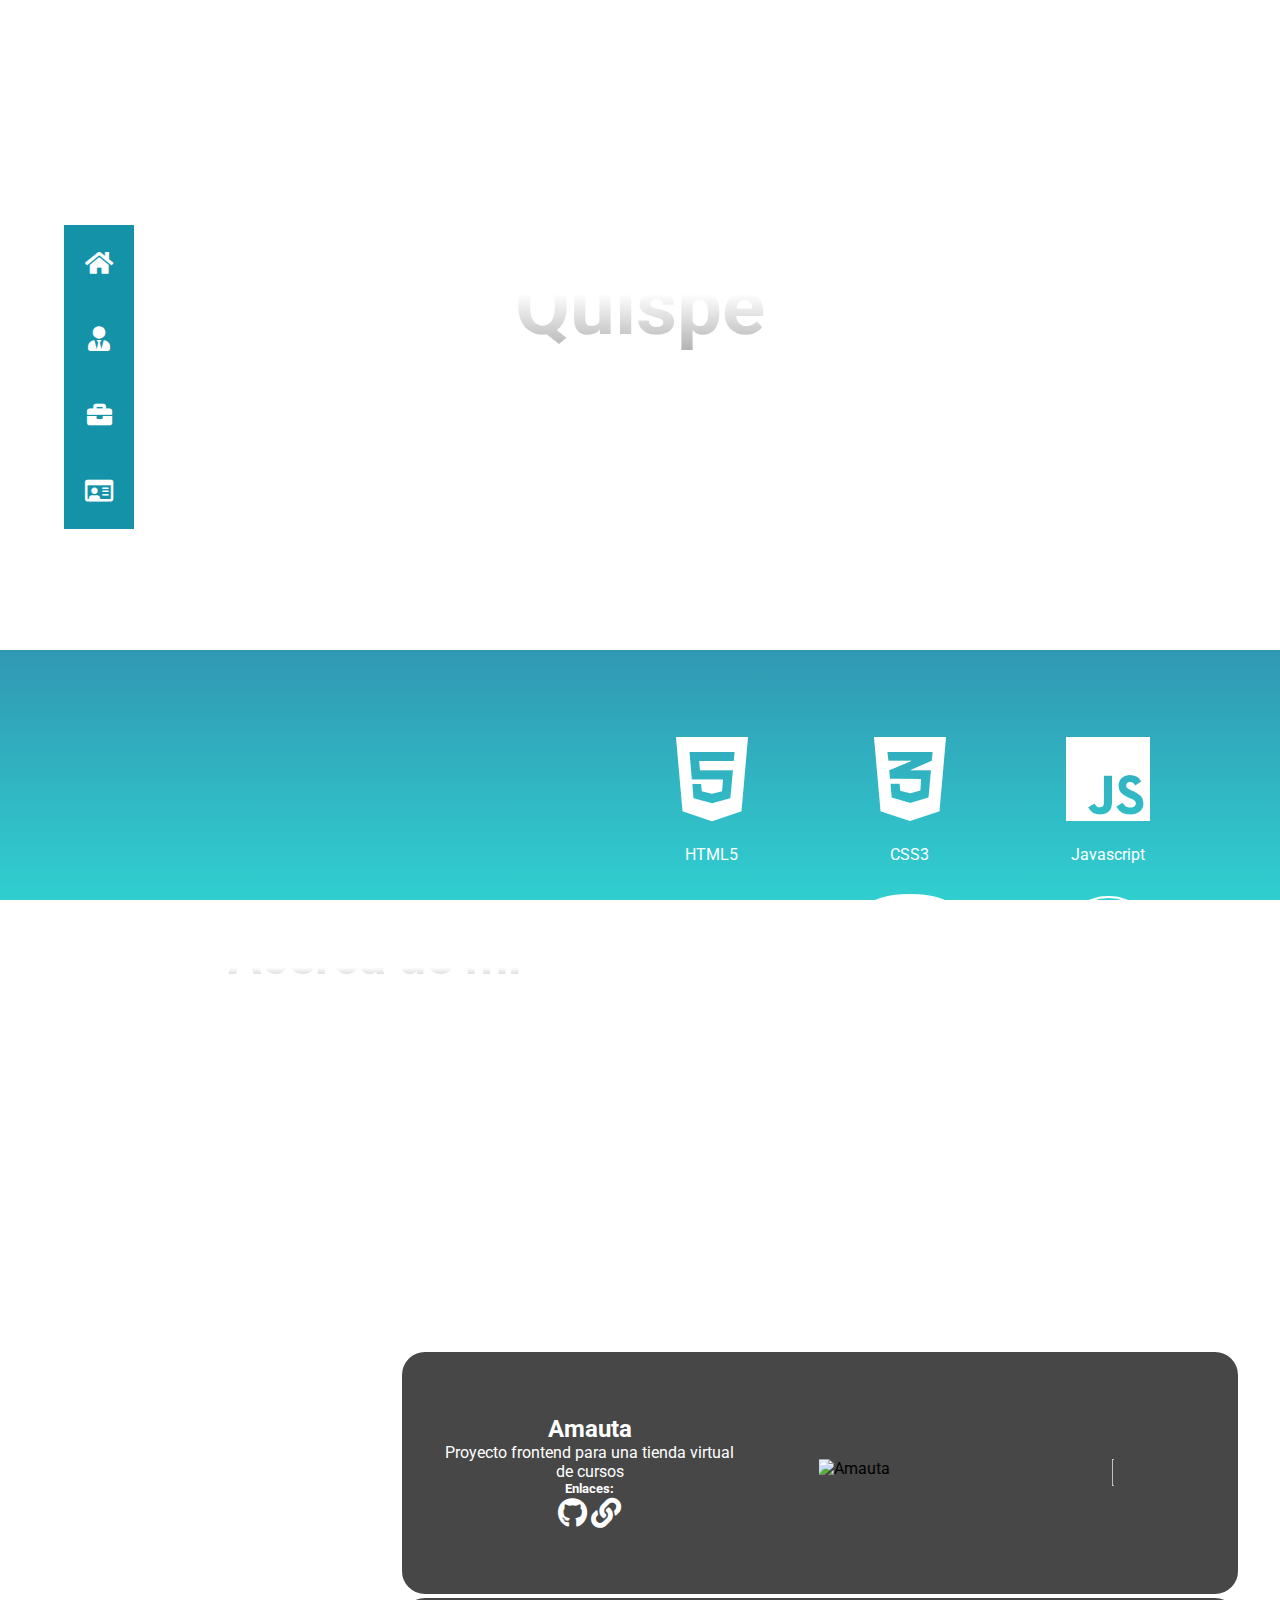
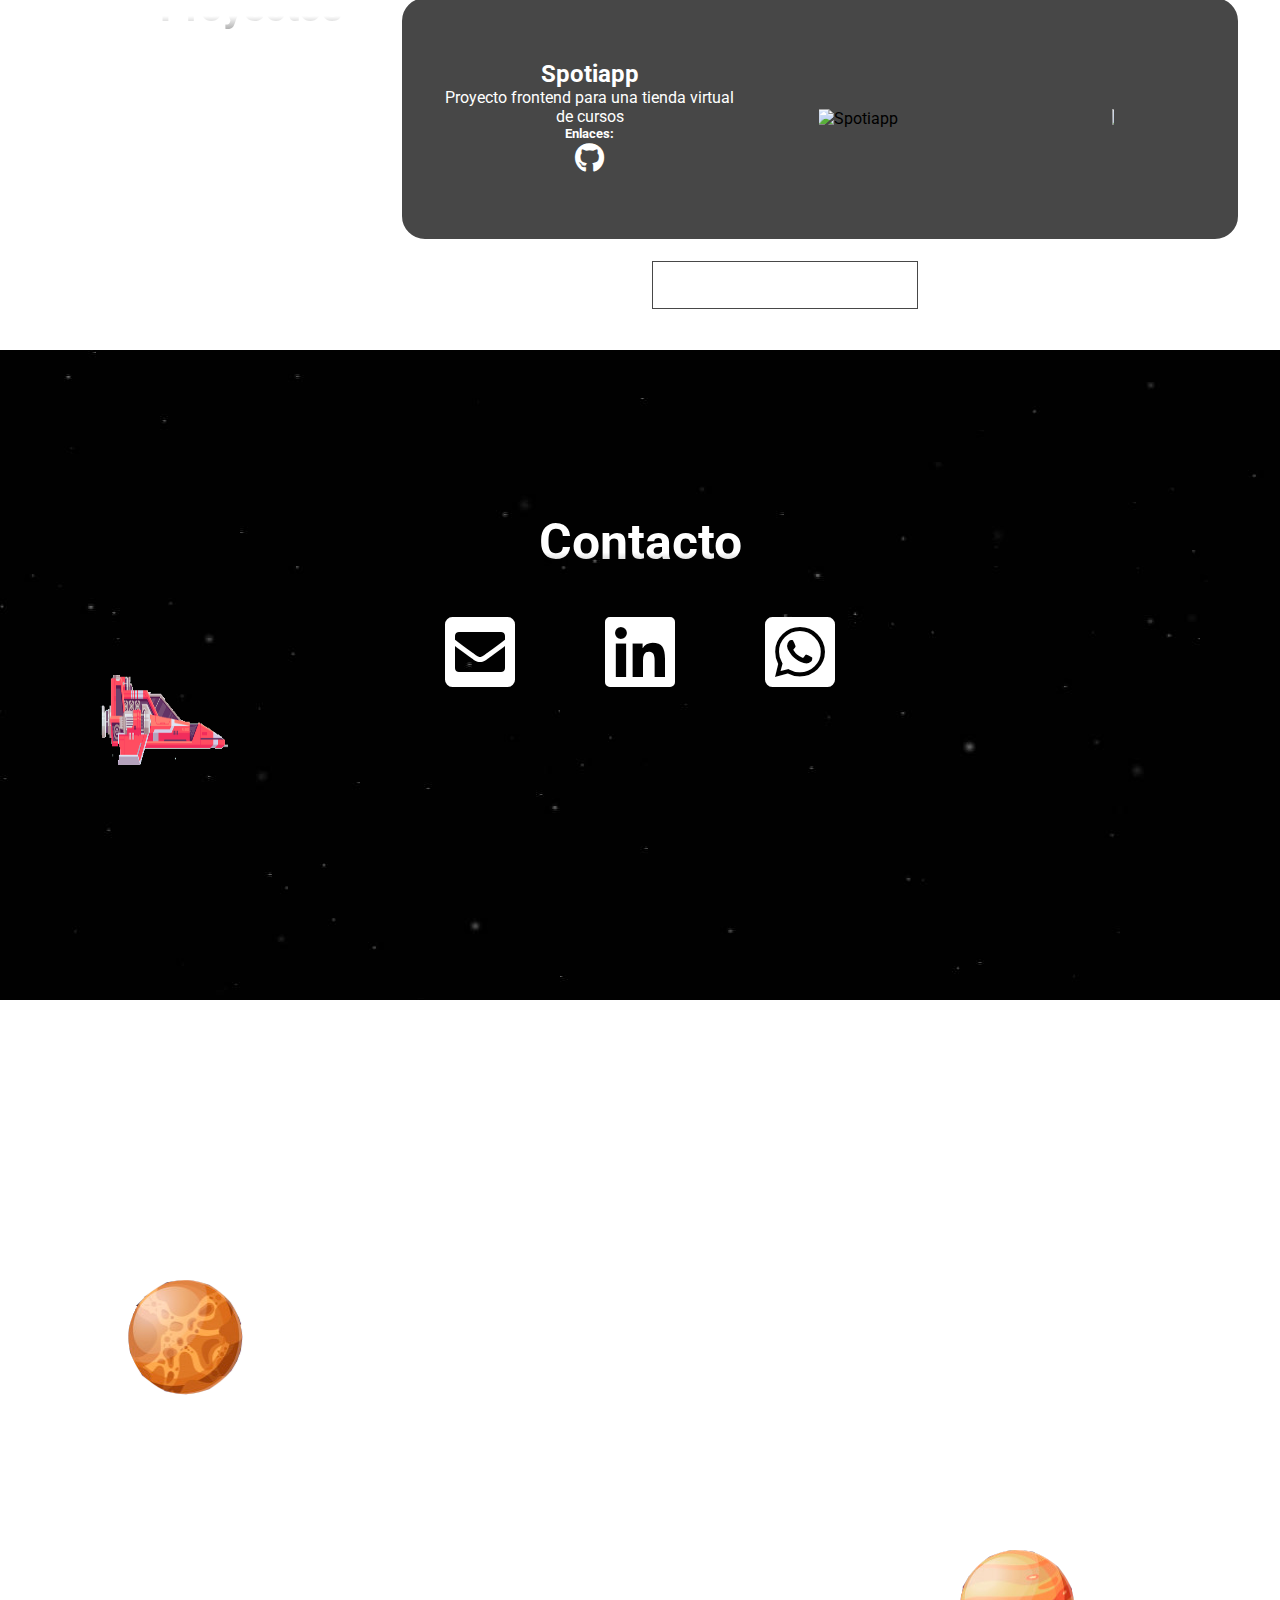
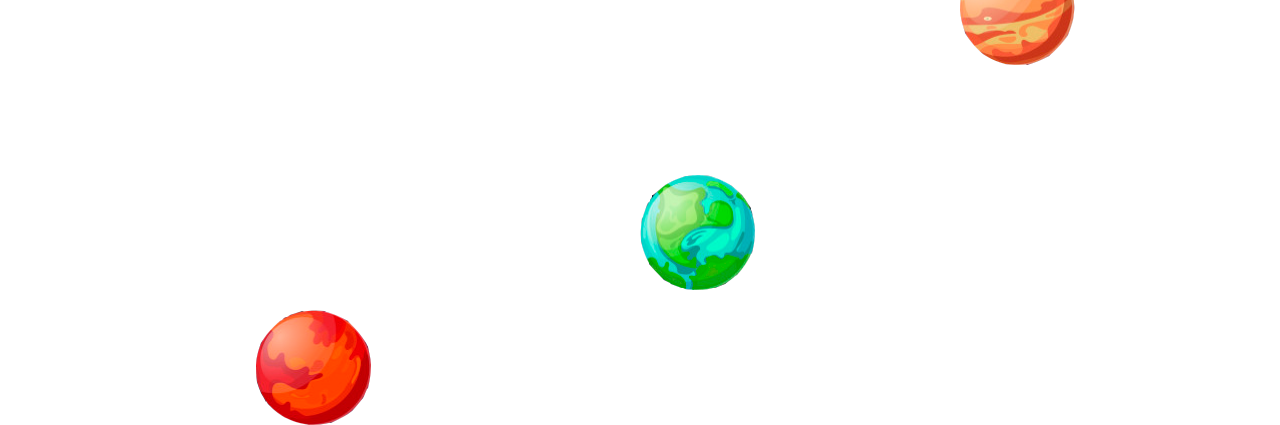
==== index.html @ 7b17a7c6 "version 2" ====
<!DOCTYPE html>
<html lang="en">

<head>
    <meta charset="UTF-8" />
    <meta http-equiv="X-UA-Compatible" content="IE=edge" />
    <meta name="viewport" content="width=device-width, initial-scale=1.0" />
    <link rel="stylesheet" href="./css/styles.css" />
    <link rel="stylesheet" href="https://cdnjs.cloudflare.com/ajax/libs/font-awesome/5.15.3/css/all.min.css" />
    <title>Jairo Espinoza</title>
    <link rel="preconnect" href="https://fonts.gstatic.com" />
    <link href="https://fonts.googleapis.com/css2?family=Roboto:wght@300&display=swap" rel="stylesheet" />
    <script src="https://cdnjs.cloudflare.com/ajax/libs/rellax/1.12.1/rellax.min.js"></script>
    <script src="https://cdnjs.cloudflare.com/ajax/libs/rellax/1.12.1/rellax.js"></script>
</head>

<body>
    <nav>
        <ul>
            <a href="#home">
                <li id="child1">
                    <div class="home-icon">
                        <i class="fas fa-home"></i>
                    </div>
                </li>
            </a>
            <a href="#about">
                <li id="child2">
                    <div class="about-icon">
                        <i class="fas fa-user-tie"></i>
                    </div>
                </li>
            </a>
            <a href="#proyectos">
                <li id="child3">
                    <div class="work-icon">
                        <i class="fas fa-briefcase"></i>
                    </div>
                </li>
            </a>

            <a href="#contacto">
                <li id="child4">
                    <div class="mail-icon">
                        <i class="far fa-id-card"></i>
                    </div>
                </li>
            </a>
        </ul>
    </nav>
    <main>
        <section class="parallax" id="home">
            <div id="content-images-slider">
                <div class="image-slider rellax" data-rellax-speed="-10" style="background-image: url(./img/fondo-montañas.png)"></div>
                <div class="image-slider rellax" data-rellax-speed="-6" style="background-image: url(./img/fondo-montañas4.png)"></div>
                <div class="text-slider rellax" data-rellax-speed="-10">
                    <h1 id="slider-text">Jairo Espinoza Quispe</h1>
                </div>
                <div class="image-slider rellax" data-rellax-speed="-4" style="background-image: url(./img/fondo-montañas3.png)"></div>
                <div class="image-slider" style="background-image: url(./img/fondo-montaña2.png)"></div>
            </div>
        </section>

        <section class="parallax" id="about">
            <div class="contenedor-texto">
                <h2>Acerca de mi</h2>
                <p>
                    Soy un estudiante de ingenieria de Sistemas apasionado por el desarrollo de software y diseño de paginas web.
                </p>
            </div>
            <div class="contenedor-conocimientos">
                <article>
                    <i class="fab fa-html5"></i>
                    <span>HTML5</span>
                </article>
                <article>
                    <i class="fab fa-css3-alt"></i>
                    <span>CSS3</span>
                </article>
                <article>
                    <i class="fab fa-js"></i>
                    <span>Javascript</span>
                </article>
                <article>
                    <i class="fab fa-angular"></i>
                    <span>Angular</span>
                </article>
                <article>
                    <i class="fas fa-database"></i>
                    <span>Base de datos</span>
                </article>
                <article>
                    <i class="fab fa-wordpress"></i>
                    <span>Wordpress</span>
                </article>
                <article>
                    <i class="fas fa-mobile-alt"></i>
                    <span>Responsive Design</span>
                </article>
                <article>
                    <i class="fab fa-bootstrap"></i>
                    <span>Bootstrap</span>
                </article>
            </div>
        </section>
        <section class="parallax" id="proyectos">
            <div class="contenedor-texto">
                <h2>Proyectos</h2>
                <p>Trabajos desarrollados con los conocimientos aprendidos.</p>
            </div>
            <div class="contenedor-proyectos">
                <div>
                    <article class="titulo">
                        <h2>Amauta</h2>
                        <p>Proyecto frontend para una tienda virtual de cursos</p>
                        <!-- <h4>Herramientas:</h4>
                        <article class="herramientas">
                            <i class="fab fa-html5"></i>
                            <i class="fab fa-css3-alt"></i>
                            <i class="fab fa-angular"></i>
                            <i class="fab fa-bootstrap"></i>
                            <i class="fas fa-mobile-alt"></i>
                        </article> -->
                        <h5>Enlaces:</h5>
                        <article class="iconos">
                            <a href="" title="GitHub"><i class="fab fa-github"></i></a>
                            <a href="" title="Pagina Web"><i class="fas fa-link"></i></a>
                        </article>
                    </article>
                    <article class="imagenes">
                        <ul>
                            <li>
                                <img src="https://i.imgur.com/pQidco2.png" alt="Amauta" />
                            </li>
                            <li>
                                <img src="https://i.imgur.com/Edjko26.png" title="source: imgur.com" />
                            </li>
                            <li>
                                <img src="https://i.imgur.com/dWu70bD.png" alt="Amauta" />
                            </li>
                        </ul>
                    </article>
                </div>
                <div>
                    <article class="titulo">
                        <h2>Spotiapp</h2>
                        <p>Proyecto frontend para una tienda virtual de cursos</p>
                        <!-- <h4>Herramientas:</h4>
                        <article class="herramientas">
                            <i class="fab fa-html5"></i>
                            <i class="fab fa-css3-alt"></i>
                            <i class="fab fa-angular"></i>
                            <i class="fab fa-bootstrap"></i>
                            <i class="fas fa-mobile-alt"></i>
                        </article> -->
                        <h5>Enlaces:</h5>
                        <article class="iconos">
                            <a href="" title="GitHub"><i class="fab fa-github"></i></a>
                        </article>
                    </article>
                    <article class="imagenes">
                        <ul>
                            <li>
                                <img src="https://i.imgur.com/Oq5OWNP.png" alt="Spotiapp" />
                            </li>
                            <li>
                                <img src="https://imgur.com/WezNRoz" alt="Spotiapp" />
                            </li>
                            <li>
                                <img src="https://imgur.com/Oq5OWNP" alt="Spotiapp" />
                            </li>
                        </ul>
                    </article>
                </div>
                <article class="middle">
                    <a class="btn btn4" href="">Ver mas</a>
                </article>
            </div>
        </section>
        <section class="parallax" id="contacto">
            <div class="imagenes-juego">
                <img id="nave1" src="./img/nave.png" alt="" />
                <img id="planeta1" src="./img/Mercurio.png" alt="" />
                <img id="planeta2" src="./img/Venus.png" alt="" />
                <img id="planeta3" src="./img/Tierra.png" alt="" />
                <img id="planeta4" src="./img/Marte.png" alt="" />
            </div>

            <div class="contenedor-texto">
                <h2>Contacto</h2>
                <div class="datos">
                    <article>
                        <a href=""><i class="fas fa-envelope-square"></i></a>
                    </article>
                    <article>
                        <a href=""><i class="fab fa-linkedin"></i></a>
                    </article>
                    <article>
                        <a href=""><i class="fab fa-whatsapp-square"></i></a>
                    </article>
                </div>
                <!-- <div class="accion-dedos">
                    <img id="mando" src="./img/mando-sin-dedos.png" alt="" />
                    <img id="dedo-derecho" src="./img/dedo-derecho.png" alt="" />
                    <img id="dedo-izquierdo" src="./img/dedo-izquierdo.png" alt="" />
                </div> -->
            </div>
        </section>
    </main>
    <script src="./js/index.js"></script>
    <script src="./js/rellax.min.js"></script>
</body>

</html>
---- css/styles.css ----
* {
        margin: 0;
        padding: 0;
        box-sizing: border-box;
    }
    
     ::-webkit-scrollbar {
        display: none;
    }
    
    html {
        font-family: 'Roboto', sans-serif;
        scroll-behavior: smooth;
        height: 100%;
    }
    
    section {
        height: 650px;
        display: flex;
        justify-content: space-evenly;
        padding: 0 40px;
        align-items: center;
        flex-direction: row;
    }
    
    .contenedor-texto {
        display: flex;
        flex-direction: column;
        align-items: center;
    }
    
    section:nth-child(2) {
        background-image: linear-gradient(to top, #30cfd0 0%, #330867 100%);
        z-index: -5;
    }
    
    section:nth-child(3) {
        background-image: linear-gradient(to top, #30cfd0 0%, #000e0e 100%);
        z-index: -5;
    }
    
    section:nth-child(4) {
        background: url(/img/fondo-estrellas.jpg);
        z-index: -5;
    }
    /* -----------------------------
 ------------navbar------------
 ----------------------------- */
    
    *,
    *:before,
    *:after {
        box-sizing: border-box;
    }
    
     :after {
        content: "";
    }
    
    nav {
        float: left;
        position: fixed;
        top: 25%;
        left: 5%;
        background: transparent;
        z-index: 100;
    }
    
    nav ul {
        list-style: none;
        text-align: center;
    }
    
    nav ul li {
        position: relative;
        width: 70px;
        cursor: pointer;
        background: rgb(20, 146, 168);
        text-transform: uppercase;
        transition: all .4s ease-out;
    }
    
    nav ul li:after {
        position: absolute;
        background: transparent;
        color: rgb(255, 255, 255);
        top: 0;
        left: 70px;
        width: 70px;
        height: 100%;
        opacity: .5;
        transform: perspective(400px) rotateY(90deg);
        transform-origin: 0 100%;
        transition: all .4s ease-out;
    }
    
    nav ul #child1:after {
        content: "Home";
        line-height: 88px;
    }
    
    nav ul #child2:after {
        content: "About";
        line-height: 88px;
    }
    
    nav ul #child3:after {
        content: "Work";
        line-height: 85px;
    }
    
    nav ul #child4:after {
        content: "Say hi";
        line-height: 70px;
    }
    
    nav ul li:hover {
        transform: translateX(-70px);
    }
    
    nav ul li:hover:after {
        opacity: 1;
        transform: perspective(400px) rotateX(0deg) scale(1);
    }
    
    nav ul li>div {
        display: inline-block;
        padding: 25px 0;
        background: transparent;
    }
    
    nav ul li div {
        position: relative;
    }
    
    nav ul li div i {
        font-size: 25px;
        color: white;
    }
    
    @media screen and (max-width: 900px) {
        nav {
            width: 100%;
            position: fixed;
            top: 0;
            left: 0%;
        }
        nav ul {
            width: 100%;
            display: flex;
            flex-direction: row;
            justify-content: center;
        }
        nav ul li:after {
            top: -70px;
            left: 0;
            transform: perspective(400px) rotateX(90deg);
        }
        nav ul li:hover:after {
            transform: perspective(400px) rotateY(0deg) scale(1);
        }
        nav ul li:hover {
            transform: translateY(70px);
        }
    }
    
    @media screen and (max-width: 420px) {
        nav {
            width: 100%;
            position: absolute;
        }
        nav ul {
            width: 50%;
        }
    }
    /* -----------------------------
 --------Seccion inicio--------
 ----------------------------- */
    
    section#home {
        position: relative;
        overflow: hidden;
    }
    
    div#content-images-slider {
        position: absolute;
        top: 0;
        left: 0;
        width: 100%;
        height: 100%;
    }
    
    div.image-slider {
        position: absolute;
        top: 0;
        left: 0;
        width: 100%;
        height: 100%;
        background-repeat: no-repeat;
        background-position: bottom center;
        background-size: cover;
    }
    
    h1#slider-text {
        position: absolute;
        top: 40%;
        left: 50%;
        transform: translate(-50%, -50%);
        font-size: 5em;
        background: linear-gradient(0deg, rgba(166, 166, 166, 1) 0%, rgba(255, 255, 255, 1) 32%);
        text-align: center;
        -webkit-background-clip: text;
        -webkit-text-fill-color: transparent;
    }
    
    div.text-slider {
        position: absolute;
        top: 0;
        left: 0;
        width: 100%;
        height: 100%;
        opacity: .9;
    }
    
    .parallax {
        background: #fff fixed no-repeat 50% 50%;
        background-size: cover;
    }
    /* -----------------------------
 --------Seccion about--------
 ----------------------------- */
    
    #about div.contenedor-texto {
        padding-left: 130px;
    }
    
    #about .contenedor-texto h2 {
        display: flex;
        align-items: center;
        font-size: 50px;
        background: linear-gradient(0deg, rgba(166, 166, 166, 1) 0%, rgba(255, 255, 255, 1) 32%);
        text-align: center;
        -webkit-background-clip: text;
        -webkit-text-fill-color: transparent;
    }
    
    #about .contenedor-texto p {
        color: white;
        font-size: 15px;
    }
    
    .contenedor-conocimientos {
        color: white;
        width: 100%;
        height: 100%;
        display: flex;
        flex-wrap: wrap;
        justify-content: center;
        align-content: center;
    }
    
    .contenedor-conocimientos i {
        /* border: white solid 1px; */
        transition: all .4s;
        height: 70%;
        font-size: 6em;
    }
    
    .contenedor-conocimientos i:hover {
        color: coral;
        transform: scale(1.25);
    }
    
    .contenedor-conocimientos article {
        width: 30%;
        height: 25%;
        text-align: center;
        display: flex;
        flex-direction: column;
    }
    
    .contenedor-conocimientos i span {
        padding-top: 20px;
        font-size: 2em;
    }
    
    @media screen and (max-width: 900px) {
        section {
            flex-direction: column;
        }
        .contenedor-conocimientos article {
            text-align: center;
            width: 25%;
            height: 40%;
        }
        .contenedor-conocimientos i {
            height: 50%;
        }
        #about div.contenedor-texto {
            padding-left: 0;
            padding-top: 30px;
        }
    }
    
    @media screen and (max-width: 500px) {
        .contenedor-conocimientos i {
            /* border: white solid 1px; */
            transition: all .4s;
            height: 70%;
            font-size: 5em;
        }
        .contenedor-conocimientos article {
            width: 40%;
            height: 25%;
        }
    }
    /*-----------------------------
 --------Seccion proyectos--------
 -----------------------------*/
    
    section#proyectos {
        flex-direction: row;
        justify-content: flex-end;
    }
    
    section#proyectos .contenedor-texto {
        /* border: white 1px solid; */
        width: 20%;
        height: 100%;
        justify-content: center;
        align-items: flex-start;
    }
    
    #proyectos .contenedor-texto h2 {
        display: flex;
        font-size: 40px;
        background: linear-gradient(0deg, rgba(166, 166, 166, 1) 0%, rgba(255, 255, 255, 1) 32%);
        -webkit-background-clip: text;
        -webkit-text-fill-color: transparent;
    }
    
    #proyectos .contenedor-texto p {
        font-size: 15px;
        color: white;
    }
    
    .contenedor-proyectos {
        /* border: white 1px solid; */
        padding-top: 50px;
        display: flex;
        width: 70%;
        height: 100%;
        flex-direction: column;
        align-items: center;
    }
    
    .contenedor-proyectos div {
        border: white 2px solid;
        border-radius: 25px;
        background-color: rgb(71, 71, 71);
        width: 100%;
        height: 45%;
        display: flex;
        flex-direction: row;
        justify-content: space-around;
        overflow: hidden;
    }
    /* boton */
    
    .middle {
        width: 100%;
        height: 20%;
        /* border: white 1px solid; */
        transform: translate(0%, 0%);
    }
    
    .btn {
        border: rgb(71, 71, 71) 1px solid;
        position: absolute;
        color: white;
        font-size: 15px;
        font-family: "roboto";
        text-decoration: none;
        margin: 20px 30%;
        padding: 14px 100px;
        text-transform: uppercase;
        overflow: hidden;
        transition: 1s all ease;
    }
    
    .btn::before {
        background: rgb(71, 71, 71);
        content: "";
        position: absolute;
        top: 50%;
        left: 50%;
        transform: translate(-50%, -50%);
        z-index: -1;
        transition: all 0.6s ease;
    }
    
    .btn4::before {
        width: 100%;
        height: 0%;
        transform: translate(-50%, -50%) rotate(-45deg);
    }
    
    .btn4:hover::before {
        height: 500%;
    }
    /* titulo proyectos */
    
    .titulo {
        text-align: center;
        color: white;
        width: 35%;
        height: 100%;
        /* border: white 1px solid; */
        display: flex;
        flex-direction: column;
        justify-content: center;
        align-items: center;
        overflow: hidden;
    }
    
    .herramientas {
        font-size: 25px;
        padding-bottom: 10px;
    }
    
    .iconos a {
        color: white;
        font-size: 30px;
    }
    
    .iconos a:hover {
        color: coral;
    }
    /* imagenes */
    
    .imagenes {
        width: 295px;
        /* border: white 1px solid; */
        display: flex;
        flex-direction: column;
        justify-content: center;
        align-items: center;
        overflow: hidden;
        transition: all .7s;
    }
    
    .contenedor-proyectos div article ul {
        /* border: white 1px solid; */
        width: 297px;
        display: flex;
        transition: all .4s;
        overflow: hidden;
    }
    
    .contenedor-proyectos div li {
        list-style: none;
    }
    
    .contenedor-proyectos div img {
        display: flex;
        width: 294px;
        height: 100%;
    }
    
    .contenedor-proyectos div article ul:hover {
        animation: cambio 10s infinite linear;
        transform: scale(1.5);
        overflow: initial;
    }
    
    .imagenes:hover {
        width: 440px;
    }
    
    .contenedor-proyectos h2 {
        /* border: white 1px solid; */
        color: white;
    }
    
    @media screen and (max-width: 1100px) {
        section#proyectos {
            flex-direction: column;
            width: 100%;
            padding: 0 0;
        }
        .contenedor-proyectos {
            padding-top: 10px;
            display: flex;
            width: 100%;
            height: 100%;
            flex-direction: column;
            align-items: center;
        }
        section#proyectos .contenedor-texto {
            /* border: white 1px solid; */
            width: 80%;
            height: 70px;
            justify-content: center;
            align-items: center;
        }
        #proyectos .contenedor-texto h2 {
            display: flex;
            background: linear-gradient(0deg, rgba(166, 166, 166, 1) 0%, rgba(255, 255, 255, 1) 32%);
            -webkit-background-clip: text;
            -webkit-text-fill-color: transparent;
        }
        #proyectos .contenedor-texto p {
            font-size: 20px;
        }
    }
    
    @media screen and (max-width: 650px) {
        #proyectos {
            width: 100%;
            padding: 0 0;
        }
        .contenedor-proyectos {
            padding-top: 20px;
            display: flex;
            width: 100%;
            height: 100%;
            flex-direction: column;
            align-items: center;
        }
        .titulo {
            font-size: 15px;
        }
        .herramientas {
            font-size: 15px;
            padding-bottom: 10px;
        }
        .iconos a {
            color: white;
            font-size: 15px;
        }
    }
    
    @keyframes cambio {
        0% {
            margin-left: 0;
        }
        20% {
            margin-left: 0;
        }
        25% {
            margin-left: -200%;
        }
        45% {
            margin-left: -200%;
        }
        50% {
            margin-left: -400%;
        }
        70% {
            margin-left: -400%;
        }
        75% {
            margin-left: 0;
        }
        100% {
            margin-left: 0;
        }
    }
    /* -----------------------------
 --------Seccion contacto--------
 ----------------------------- */
    
    #contacto .contenedor-texto {
        /* border: white 1px solid; */
        width: 80%;
        height: 50%;
    }
    
    #contacto .contenedor-texto h2 {
        display: flex;
        align-items: center;
        font-size: 50px;
        background: linear-gradient(0deg, rgba(166, 166, 166, 1) 0%, rgba(255, 255, 255, 1) 32%);
        text-align: center;
        -webkit-background-clip: text;
        -webkit-text-fill-color: transparent;
    }
    
    .datos {
        z-index: 200;
        width: 50%;
        height: 50%;
        /* border: white 1px solid; */
        display: flex;
        flex-direction: row;
        justify-content: space-around;
        align-items: center;
    }
    
    .datos article {
        display: flex;
        justify-content: center;
        width: 100%;
        /* border: white 1px solid; */
    }
    
    .datos article a i {
        display: flex;
        color: white;
        font-size: 80px;
        transition: all .4s;
    }
    
    .datos article a i:hover {
        color: rgb(49, 150, 233);
        transform: scale(1.25);
    }
    
    #nave1 {
        position: absolute;
        width: 10%;
        height: 10%;
        z-index: 1;
        animation: mover-n 18s;
        animation-iteration-count: infinite;
        animation-timing-function: linear;
    }
    
    .imagenes-juego img {
        width: 10%;
        height: 10%;
    }
    
    #planeta1,
    #planeta2,
    #planeta3,
    #planeta4 {
        position: absolute;
        width: 115px;
        height: 115px;
    }
    
    #planeta1 {
        top: 320%;
        left: 10%;
        animation: rotar 15s;
        animation-iteration-count: infinite;
        animation-timing-function: linear;
    }
    
    #planeta2 {
        top: 350%;
        left: 75%;
        animation: rotar 12s;
        animation-iteration-count: infinite;
        animation-timing-function: linear;
    }
    
    #planeta3 {
        top: 375%;
        left: 50%;
        animation: rotar 10s;
        animation-iteration-count: infinite;
        animation-timing-function: linear;
    }
    
    #planeta4 {
        top: 390%;
        left: 20%;
        animation: rotar 8s;
        animation-iteration-count: infinite;
        animation-timing-function: linear;
        animation-delay: 5s;
    }
    /* keyframe de nave */
    
    @keyframes mover-n {
        0% {
            left: -50%;
            top: 330%;
        }
        50% {
            top: 370%;
            left: 300%;
        }
        100% {
            transform: rotateY(180deg);
            top: 390%;
            left: -50%;
        }
    }
    /* keyframe de planetas */
    
    @keyframes rotar {
        to {
            transform: rotate(360deg)
        }
    }
    
    @media screen and(max-width:1000px) {
        section {
            flex-direction: column-reverse;
            justify-content: center;
        }
        section>img {
            height: 40%;
        }
        .contenedo-texto {
            text-align: center;
        }
    }
    
    @media screen and (max-widht:600px) {
        section>img {
            height: 25%;
        }
    }
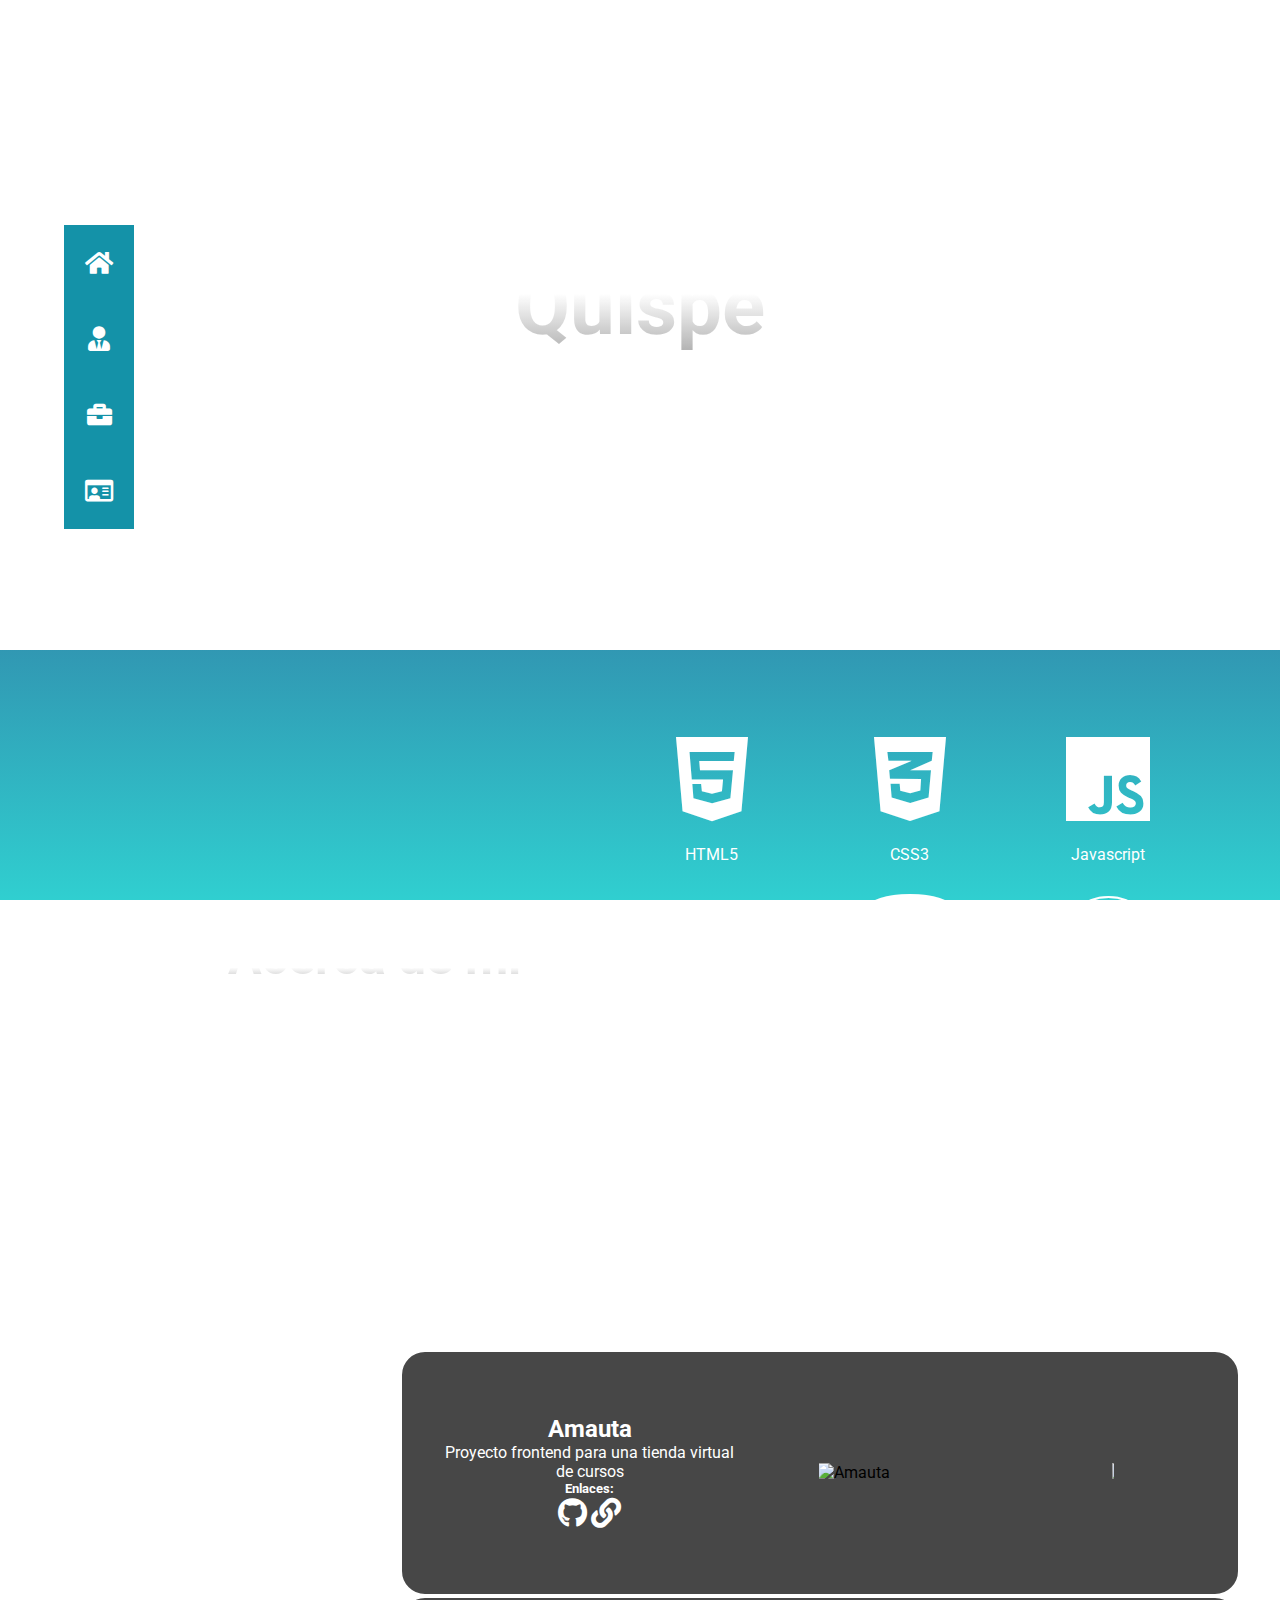
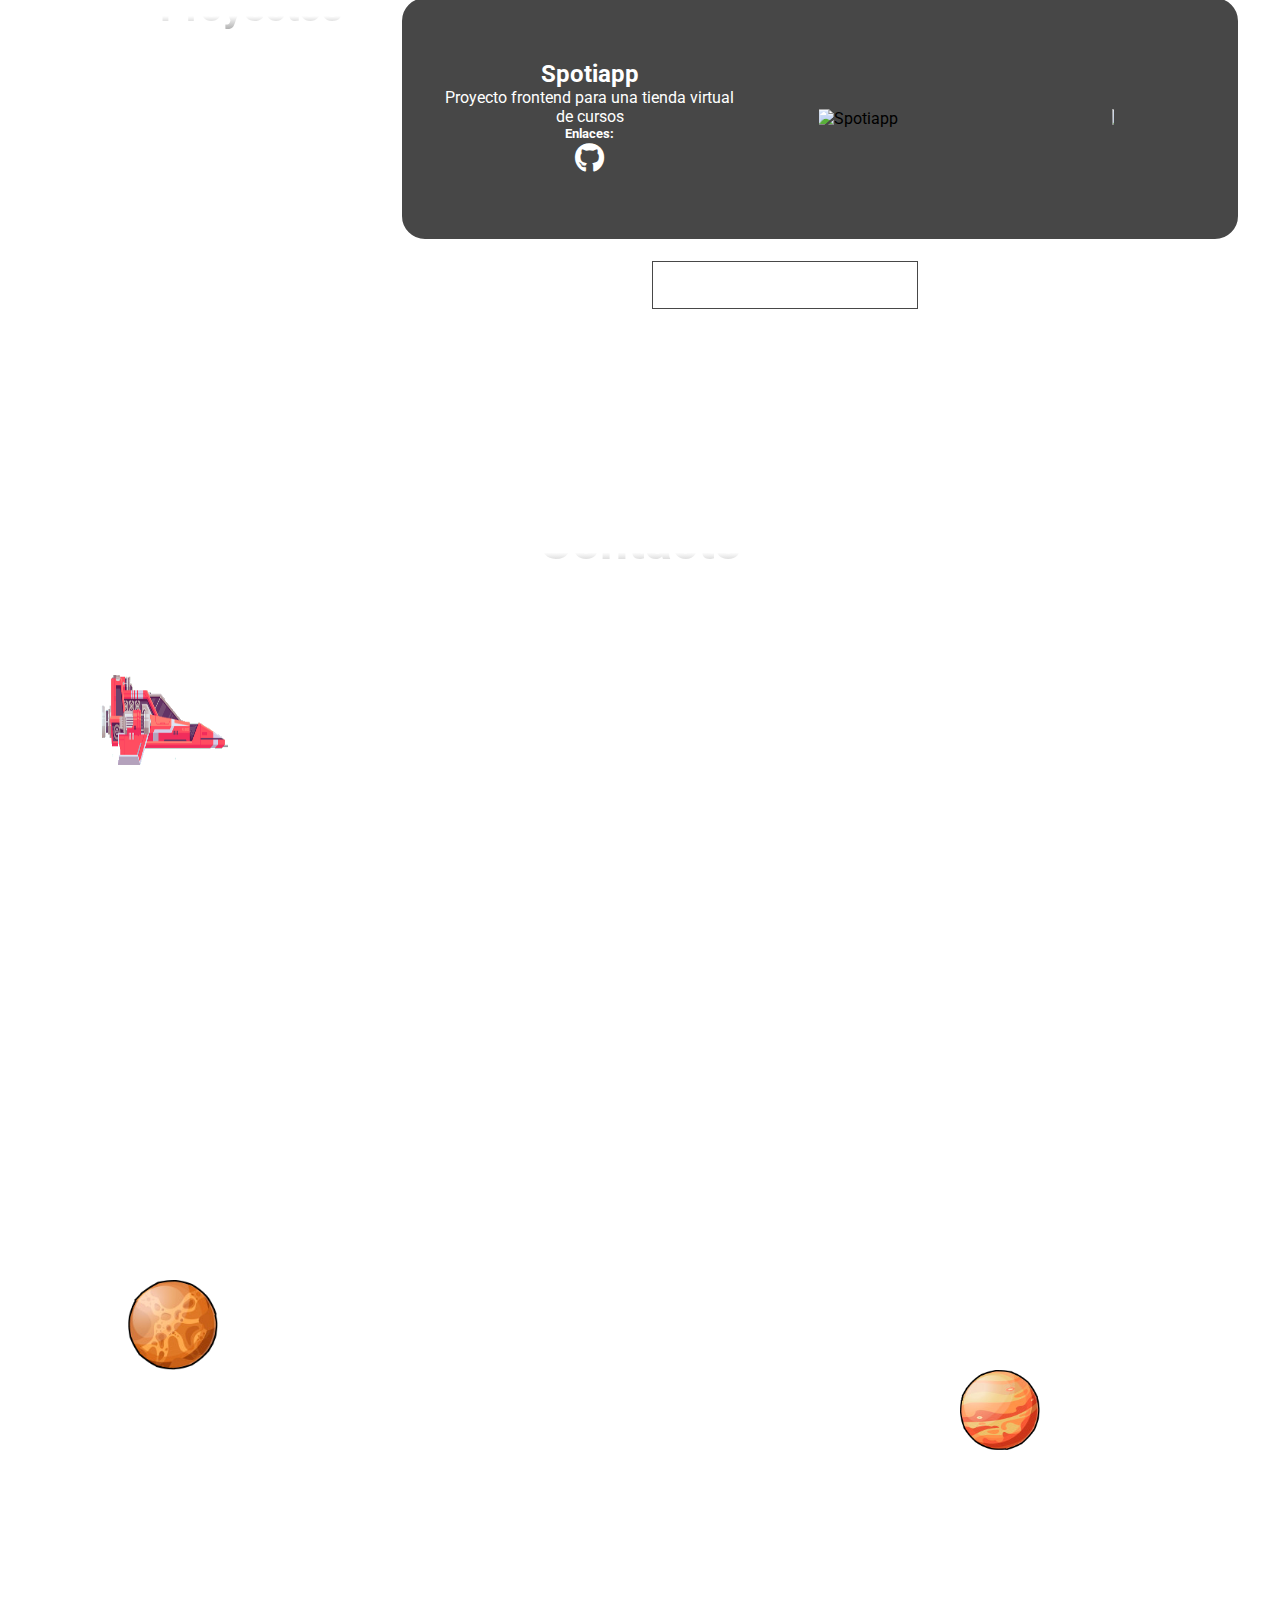
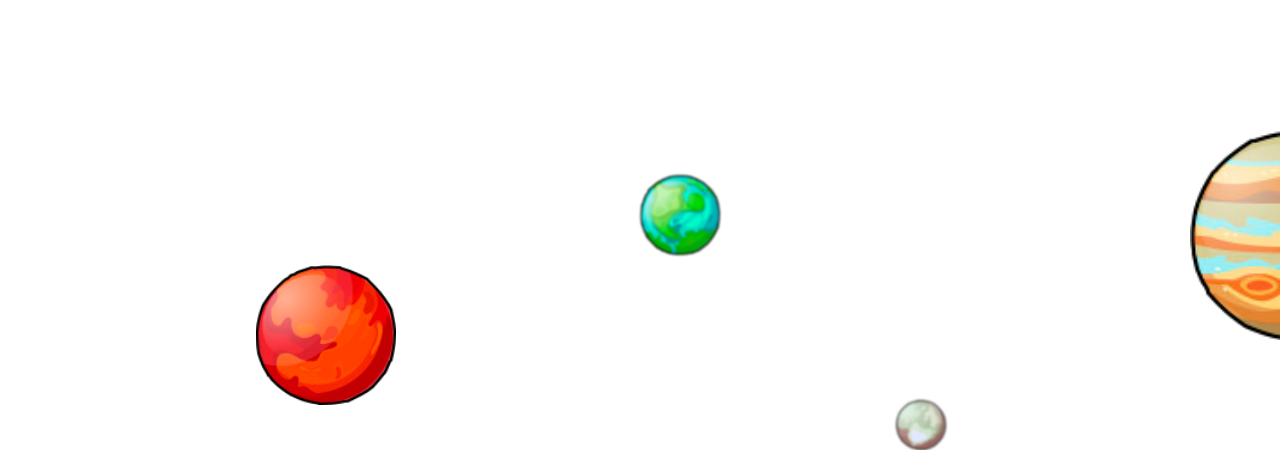
==== commit 8b5a3455: "version 3" ====
--- a/index.html
+++ b/index.html
@@ -133,7 +133,7 @@
                                 <img src="https://i.imgur.com/pQidco2.png" alt="Amauta" />
                             </li>
                             <li>
-                                <img src="https://i.imgur.com/Edjko26.png" title="source: imgur.com" />
+                                <img src="https://i.imgur.com/Edjko26.png" alt="Amauta" />
                             </li>
                             <li>
                                 <img src="https://i.imgur.com/dWu70bD.png" alt="Amauta" />
@@ -164,10 +164,10 @@
                                 <img src="https://i.imgur.com/Oq5OWNP.png" alt="Spotiapp" />
                             </li>
                             <li>
-                                <img src="https://imgur.com/WezNRoz" alt="Spotiapp" />
-                            </li>
-                            <li>
-                                <img src="https://imgur.com/Oq5OWNP" alt="Spotiapp" />
+                                <img src="https://i.imgur.com/WezNRoz.png" alt="Spotiapp" />
+                            </li>
+                            <li>
+                                <img src="https://i.imgur.com/Wkm6GIY.png" alt="Spotiapp" />
                             </li>
                         </ul>
                     </article>
@@ -180,10 +180,12 @@
         <section class="parallax" id="contacto">
             <div class="imagenes-juego">
                 <img id="nave1" src="./img/nave.png" alt="" />
-                <img id="planeta1" src="./img/Mercurio.png" alt="" />
-                <img id="planeta2" src="./img/Venus.png" alt="" />
-                <img id="planeta3" src="./img/Tierra.png" alt="" />
-                <img id="planeta4" src="./img/Marte.png" alt="" />
+                <img id="planeta1" src="./img/Mercurio2.png" title="mercurio" />
+                <img id="planeta2" src="./img/Venus2.png" title="venus" />
+                <img id="planeta3" src="./img/Tierra2.png" title="tierra" />
+                <img id="planeta4" src="./img/Marte2.png" title="marte" />
+                <img id="planeta5" src="./img/Pluton2.png" title="pluton" />
+                <img id="planeta6" src="./img/Jupiter2.png" title="jupiter" />
             </div>
 
             <div class="contenedor-texto">
@@ -199,11 +201,6 @@
                         <a href=""><i class="fab fa-whatsapp-square"></i></a>
                     </article>
                 </div>
-                <!-- <div class="accion-dedos">
-                    <img id="mando" src="./img/mando-sin-dedos.png" alt="" />
-                    <img id="dedo-derecho" src="./img/dedo-derecho.png" alt="" />
-                    <img id="dedo-izquierdo" src="./img/dedo-izquierdo.png" alt="" />
-                </div> -->
             </div>
         </section>
     </main>
--- a/css/styles.css
+++ b/css/styles.css
@@ -4,14 +4,11 @@
         box-sizing: border-box;
     }
     
-     ::-webkit-scrollbar {
-        display: none;
-    }
-    
     html {
         font-family: 'Roboto', sans-serif;
         scroll-behavior: smooth;
         height: 100%;
+        overflow-x: hidden;
     }
     
     section {
@@ -40,7 +37,7 @@
     }
     
     section:nth-child(4) {
-        background: url(/img/fondo-estrellas.jpg);
+        background-image: url(/img/fondo-estrellas.jpg);
         z-index: -5;
     }
     /* -----------------------------
@@ -95,7 +92,7 @@
     }
     
     nav ul #child1:after {
-        content: "Home";
+        content: "Inicio";
         line-height: 88px;
     }
     
@@ -105,12 +102,12 @@
     }
     
     nav ul #child3:after {
-        content: "Work";
+        content: "Proyectos";
         line-height: 85px;
     }
     
     nav ul #child4:after {
-        content: "Say hi";
+        content: "Contacto";
         line-height: 70px;
     }
     
@@ -631,16 +628,10 @@
         height: 10%;
     }
     
-    #planeta1,
-    #planeta2,
-    #planeta3,
-    #planeta4 {
-        position: absolute;
-        width: 115px;
-        height: 115px;
-    }
-    
     #planeta1 {
+        position: absolute;
+        width: 90px;
+        height: 90px;
         top: 320%;
         left: 10%;
         animation: rotar 15s;
@@ -649,7 +640,11 @@
     }
     
     #planeta2 {
-        top: 350%;
+        position: absolute;
+        z-index: 80;
+        width: 80px;
+        height: 80px;
+        top: 330%;
         left: 75%;
         animation: rotar 12s;
         animation-iteration-count: infinite;
@@ -657,6 +652,10 @@
     }
     
     #planeta3 {
+        filter: blur(0.8px);
+        position: absolute;
+        width: 80px;
+        height: 80px;
         top: 375%;
         left: 50%;
         animation: rotar 10s;
@@ -665,13 +664,42 @@
     }
     
     #planeta4 {
-        top: 390%;
+        position: absolute;
+        z-index: 80;
+        width: 140px;
+        height: 140px;
+        top: 385%;
         left: 20%;
         animation: rotar 8s;
         animation-iteration-count: infinite;
         animation-timing-function: linear;
         animation-delay: 5s;
     }
+    
+    #planeta5 {
+        filter: blur(0.8px);
+        position: absolute;
+        width: 50px;
+        height: 50px;
+        top: 400%;
+        left: 70%;
+        animation: rotar 8s;
+        animation-iteration-count: infinite;
+        animation-timing-function: linear;
+        animation-delay: 5s;
+    }
+    
+    #planeta6 {
+        position: absolute;
+        width: 210px;
+        height: 210px;
+        top: 370%;
+        left: 93%;
+        animation: rotar 8s;
+        animation-iteration-count: infinite;
+        animation-timing-function: linear;
+        animation-delay: 5s;
+    }
     /* keyframe de nave */
     
     @keyframes mover-n {
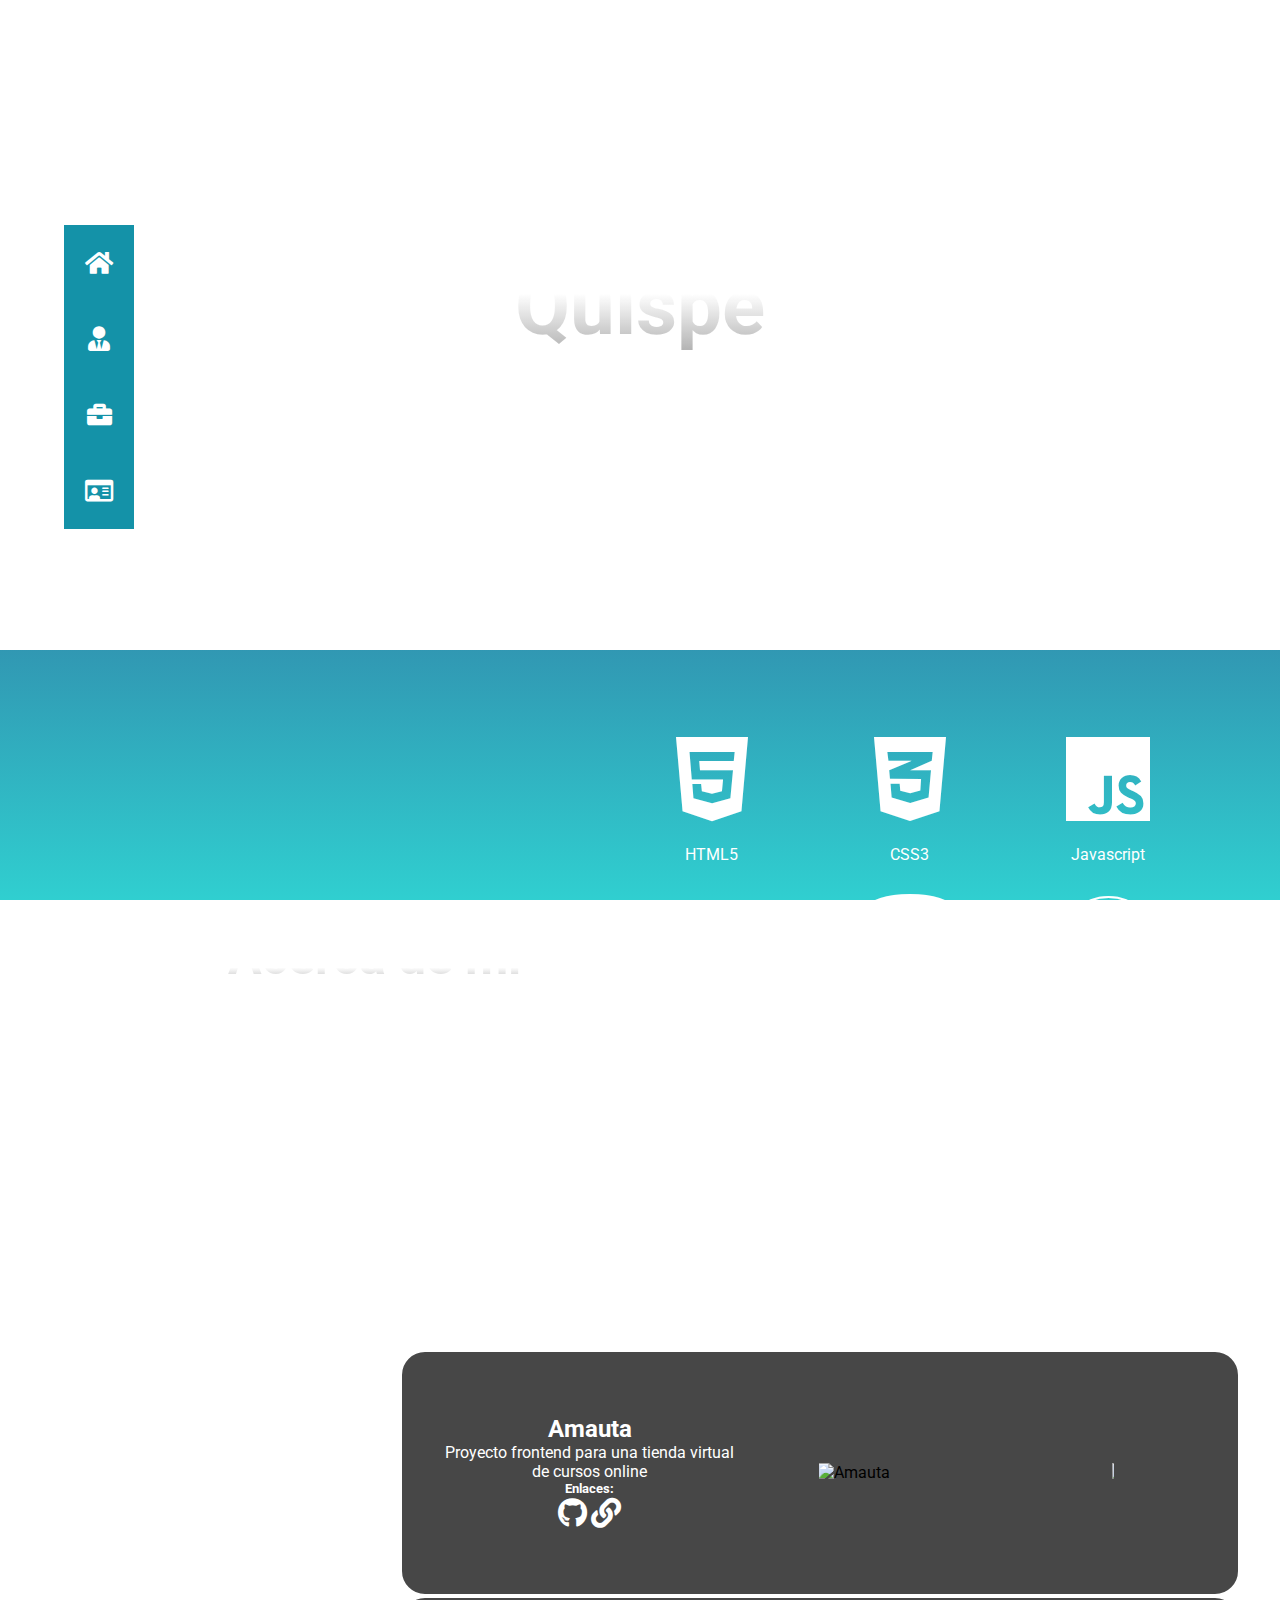
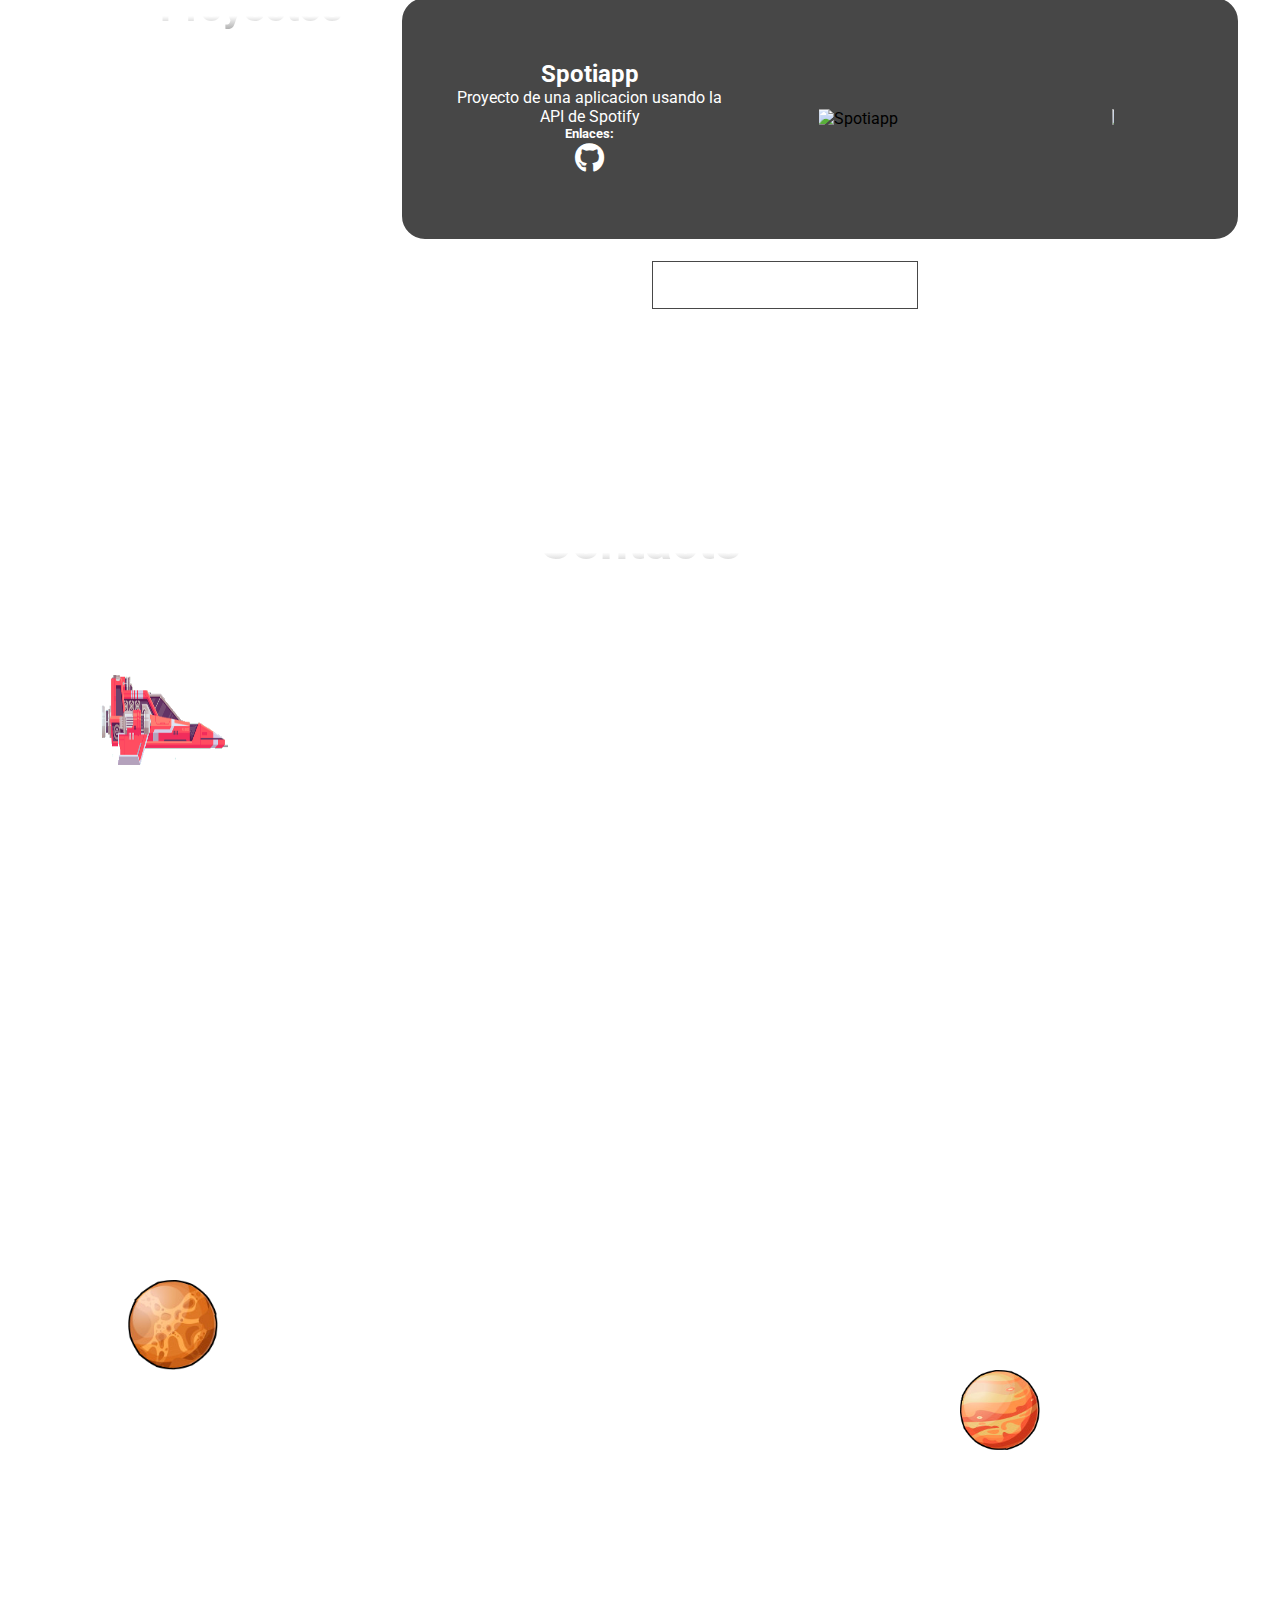
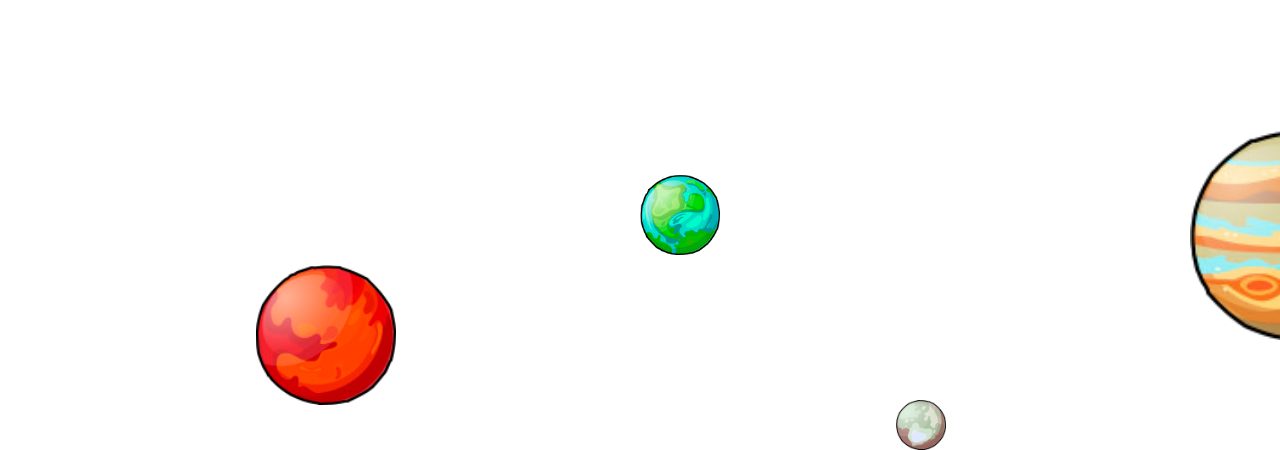
==== commit a6d654aa: "pagina de proyectos" ====
--- a/index.html
+++ b/index.html
@@ -112,7 +112,7 @@
                 <div>
                     <article class="titulo">
                         <h2>Amauta</h2>
-                        <p>Proyecto frontend para una tienda virtual de cursos</p>
+                        <p>Proyecto frontend para una tienda virtual de cursos online</p>
                         <!-- <h4>Herramientas:</h4>
                         <article class="herramientas">
                             <i class="fab fa-html5"></i>
@@ -123,8 +123,8 @@
                         </article> -->
                         <h5>Enlaces:</h5>
                         <article class="iconos">
-                            <a href="" title="GitHub"><i class="fab fa-github"></i></a>
-                            <a href="" title="Pagina Web"><i class="fas fa-link"></i></a>
+                            <a href="https://github.com/jairo1397/amauta" title="GitHub"><i class="fab fa-github"></i></a>
+                            <a href="https://jairo1397.github.io/amauta/inicio" title="Pagina Web"><i class="fas fa-link"></i></a>
                         </article>
                     </article>
                     <article class="imagenes">
@@ -144,7 +144,7 @@
                 <div>
                     <article class="titulo">
                         <h2>Spotiapp</h2>
-                        <p>Proyecto frontend para una tienda virtual de cursos</p>
+                        <p>Proyecto de una aplicacion usando la API de Spotify</p>
                         <!-- <h4>Herramientas:</h4>
                         <article class="herramientas">
                             <i class="fab fa-html5"></i>
@@ -155,7 +155,7 @@
                         </article> -->
                         <h5>Enlaces:</h5>
                         <article class="iconos">
-                            <a href="" title="GitHub"><i class="fab fa-github"></i></a>
+                            <a href="https://github.com/jairo1397/spotiapp" title="GitHub"><i class="fab fa-github"></i></a>
                         </article>
                     </article>
                     <article class="imagenes">
@@ -173,7 +173,7 @@
                     </article>
                 </div>
                 <article class="middle">
-                    <a class="btn btn4" href="">Ver mas</a>
+                    <a class="btn btn4" href="./proyectos.html">Ver mas</a>
                 </article>
             </div>
         </section>
@@ -192,13 +192,20 @@
                 <h2>Contacto</h2>
                 <div class="datos">
                     <article>
-                        <a href=""><i class="fas fa-envelope-square"></i></a>
-                    </article>
-                    <article>
-                        <a href=""><i class="fab fa-linkedin"></i></a>
-                    </article>
-                    <article>
-                        <a href=""><i class="fab fa-whatsapp-square"></i></a>
+                        <a href="mailto:jairo.espinoza.quispe@gmail.com?Subject=Hola%20Jairo,%20me%20gustaria%20contactar%20contigo"><i class="fas fa-envelope-square"></i
+              ></a>
+                    </article>
+                    <article>
+                        <a href="https://www.linkedin.com/in/jairo-espinoza-quispe-824435188/" target="_blank"><i class="fab fa-linkedin"></i
+              ></a>
+                    </article>
+                    <article>
+                        <a href="https://github.com/jairo1397" target="_blank"><i class="fab fa-github-square"></i></i
+              ></a>
+                    </article>
+                    <article>
+                        <a href="https://api.whatsapp.com/send?phone=+51964226728&text=Hola%20Jairo,%20me%20gustaria%20contactar%20contigo" target="_blank"><i class="fab fa-whatsapp-square"></i
+              ></a>
                     </article>
                 </div>
             </div>
--- a/css/styles.css
+++ b/css/styles.css
@@ -37,7 +37,7 @@
     }
     
     section:nth-child(4) {
-        background-image: url(/img/fondo-estrellas.jpg);
+        background-image: url(https://i.imgur.com/sDPNI3n.jpg);
         z-index: -5;
     }
     /* -----------------------------
@@ -652,7 +652,6 @@
     }
     
     #planeta3 {
-        filter: blur(0.8px);
         position: absolute;
         width: 80px;
         height: 80px;
@@ -677,7 +676,6 @@
     }
     
     #planeta5 {
-        filter: blur(0.8px);
         position: absolute;
         width: 50px;
         height: 50px;
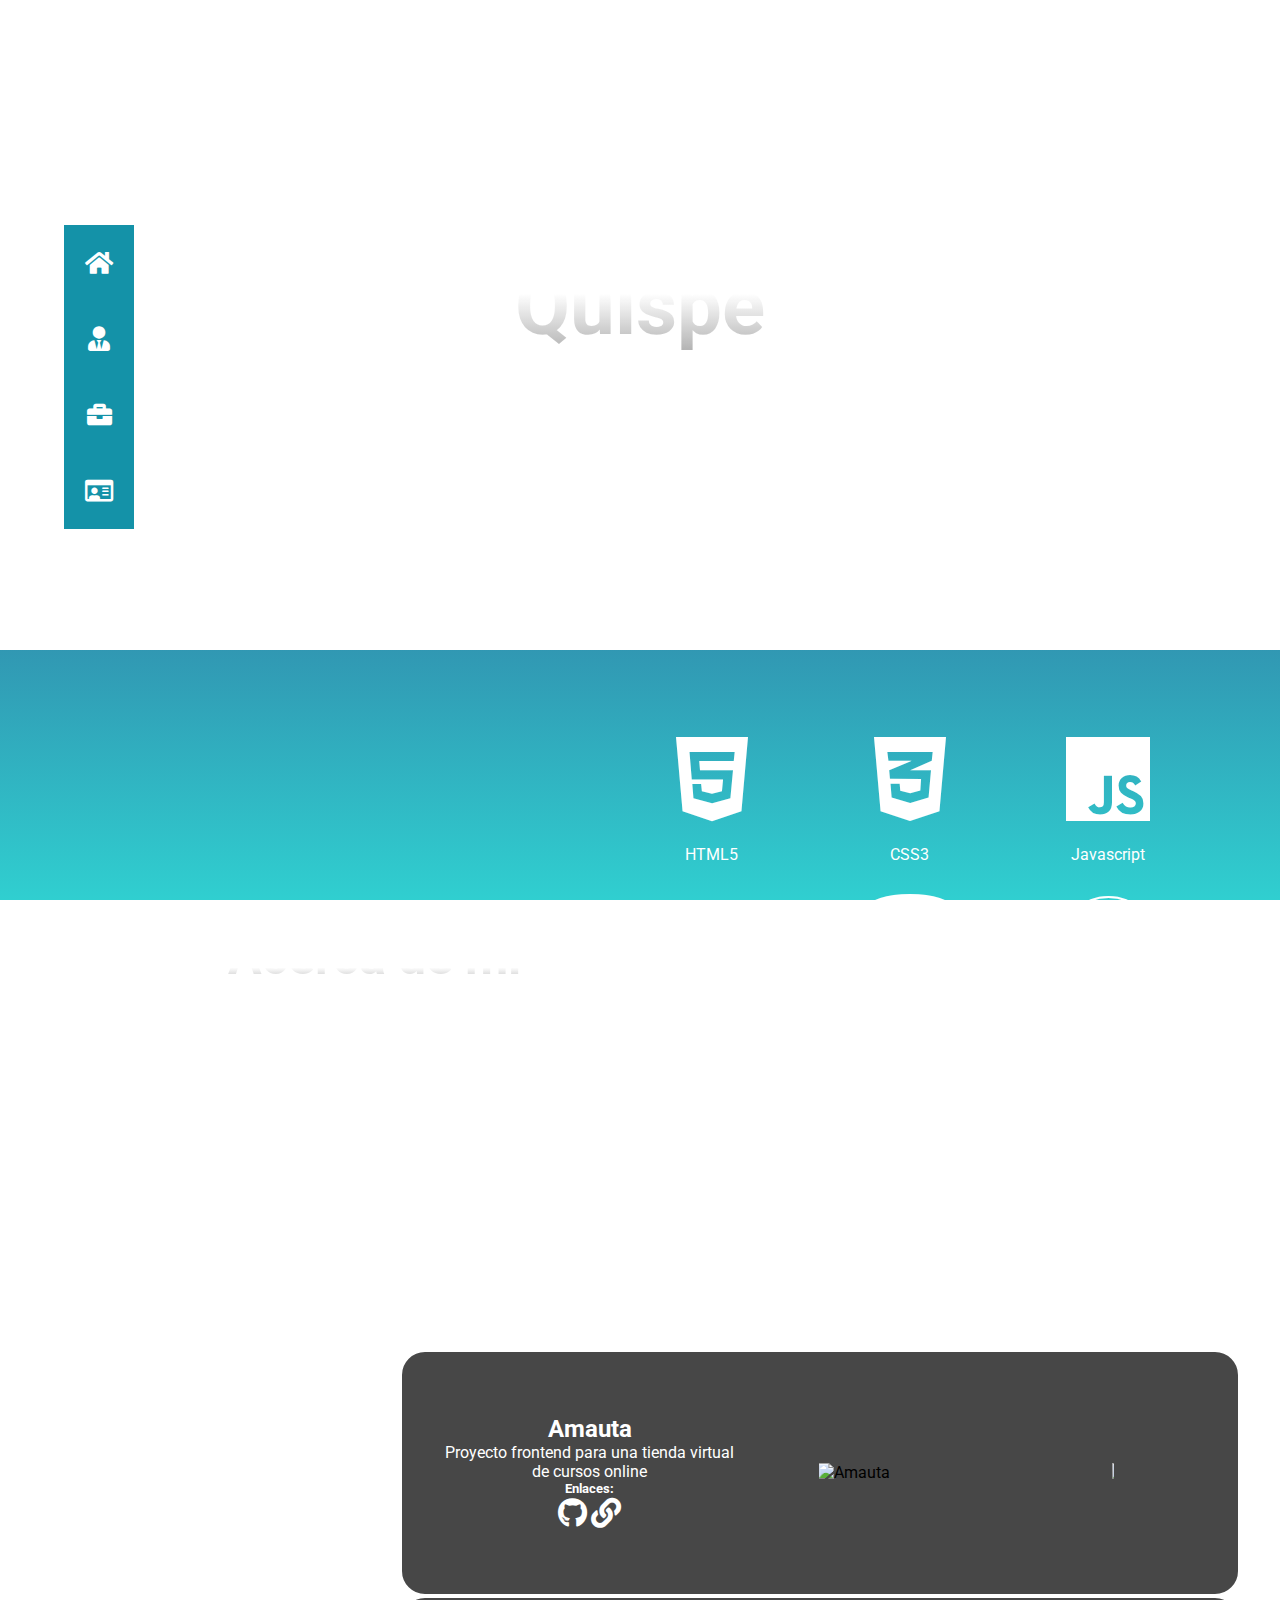
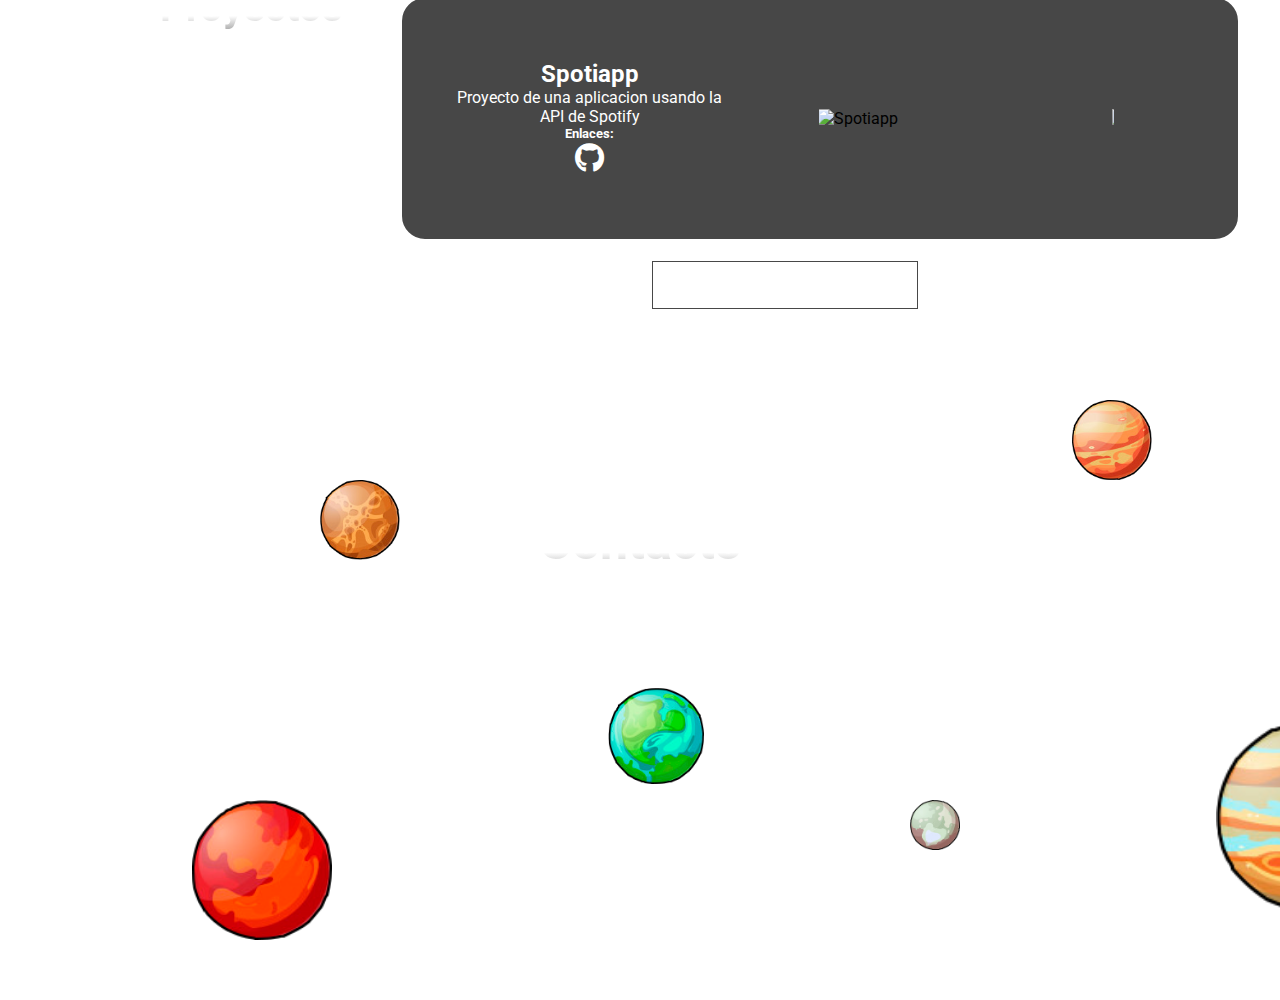
==== commit 1254986b: "user-scalable" ====
--- a/index.html
+++ b/index.html
@@ -4,7 +4,7 @@
 <head>
     <meta charset="UTF-8" />
     <meta http-equiv="X-UA-Compatible" content="IE=edge" />
-    <meta name="viewport" content="width=device-width, initial-scale=1.0" />
+    <meta name="viewport" content="width=device-width, initial-scale=1.0 user-scalable=no" />
     <link rel="stylesheet" href="./css/styles.css" />
     <link rel="stylesheet" href="https://cdnjs.cloudflare.com/ajax/libs/font-awesome/5.15.3/css/all.min.css" />
     <title>Jairo Espinoza</title>
--- a/css/styles.css
+++ b/css/styles.css
@@ -9,6 +9,7 @@
         scroll-behavior: smooth;
         height: 100%;
         overflow-x: hidden;
+        scroll-snap-type: y mandatory;
     }
     
     section {
@@ -18,6 +19,8 @@
         padding: 0 40px;
         align-items: center;
         flex-direction: row;
+        scroll-snap-align: center;
+        scroll-snap-stop: always;
     }
     
     .contenedor-texto {
@@ -38,7 +41,7 @@
     
     section:nth-child(4) {
         background-image: url(https://i.imgur.com/sDPNI3n.jpg);
-        z-index: -5;
+        z-index: 1;
     }
     /* -----------------------------
  ------------navbar------------
@@ -163,11 +166,7 @@
     
     @media screen and (max-width: 420px) {
         nav {
-            width: 100%;
             position: absolute;
-        }
-        nav ul {
-            width: 50%;
         }
     }
     /* -----------------------------
@@ -512,6 +511,13 @@
     }
     
     @media screen and (max-width: 650px) {
+        #proyectos .contenedor-texto h2 {
+            font-size: 30px;
+        }
+        #proyectos .contenedor-texto p {
+            font-size: 13px;
+            ;
+        }
         #proyectos {
             width: 100%;
             padding: 0 0;
@@ -581,6 +587,7 @@
         text-align: center;
         -webkit-background-clip: text;
         -webkit-text-fill-color: transparent;
+        z-index: 50;
     }
     
     .datos {
@@ -615,25 +622,28 @@
     
     #nave1 {
         position: absolute;
-        width: 10%;
-        height: 10%;
+        width: 7rem;
+        height: 4rem;
+        left: -10rem;
+        top: 135rem;
         z-index: 1;
-        animation: mover-n 18s;
+        /* animation: mover-n 18s;
         animation-iteration-count: infinite;
-        animation-timing-function: linear;
+        animation-timing-function: linear; */
+        animation: none;
     }
     
     .imagenes-juego img {
-        width: 10%;
-        height: 10%;
+        width: 100%;
+        height: 100%;
     }
     
     #planeta1 {
         position: absolute;
-        width: 90px;
-        height: 90px;
-        top: 320%;
-        left: 10%;
+        width: 5rem;
+        height: 5rem;
+        top: 130rem;
+        left: 25%;
         animation: rotar 15s;
         animation-iteration-count: infinite;
         animation-timing-function: linear;
@@ -644,8 +654,8 @@
         z-index: 80;
         width: 80px;
         height: 80px;
-        top: 330%;
-        left: 75%;
+        top: 125rem;
+        right: 10%;
         animation: rotar 12s;
         animation-iteration-count: infinite;
         animation-timing-function: linear;
@@ -653,10 +663,10 @@
     
     #planeta3 {
         position: absolute;
-        width: 80px;
-        height: 80px;
-        top: 375%;
-        left: 50%;
+        width: 6rem;
+        height: 6rem;
+        top: 143rem;
+        right: 45%;
         animation: rotar 10s;
         animation-iteration-count: infinite;
         animation-timing-function: linear;
@@ -667,8 +677,8 @@
         z-index: 80;
         width: 140px;
         height: 140px;
-        top: 385%;
-        left: 20%;
+        top: 150rem;
+        left: 15%;
         animation: rotar 8s;
         animation-iteration-count: infinite;
         animation-timing-function: linear;
@@ -679,8 +689,8 @@
         position: absolute;
         width: 50px;
         height: 50px;
-        top: 400%;
-        left: 70%;
+        top: 150rem;
+        right: 25%;
         animation: rotar 8s;
         animation-iteration-count: infinite;
         animation-timing-function: linear;
@@ -689,10 +699,10 @@
     
     #planeta6 {
         position: absolute;
-        width: 210px;
-        height: 210px;
-        top: 370%;
-        left: 93%;
+        width: 12rem;
+        height: 12rem;
+        top: 145rem;
+        right: -8rem;
         animation: rotar 8s;
         animation-iteration-count: infinite;
         animation-timing-function: linear;
@@ -701,18 +711,20 @@
     /* keyframe de nave */
     
     @keyframes mover-n {
-        0% {
-            left: -50%;
-            top: 330%;
-        }
         50% {
-            top: 370%;
-            left: 300%;
+            top: 140rem;
+            left: 200rem;
         }
         100% {
             transform: rotateY(180deg);
-            top: 390%;
-            left: -50%;
+            top: 150rem;
+            left: -10rem;
+        }
+    }
+    
+    @keyframes no-mover {
+        100% {
+            left: -10rem;
         }
     }
     /* keyframe de planetas */
@@ -734,10 +746,15 @@
         .contenedo-texto {
             text-align: center;
         }
+        .imagenes-juego img {
+            top: 0%;
+            width: 0%;
+            height: 0%;
+        }
     }
     
     @media screen and (max-widht:600px) {
         section>img {
             height: 25%;
         }
-    }+    }
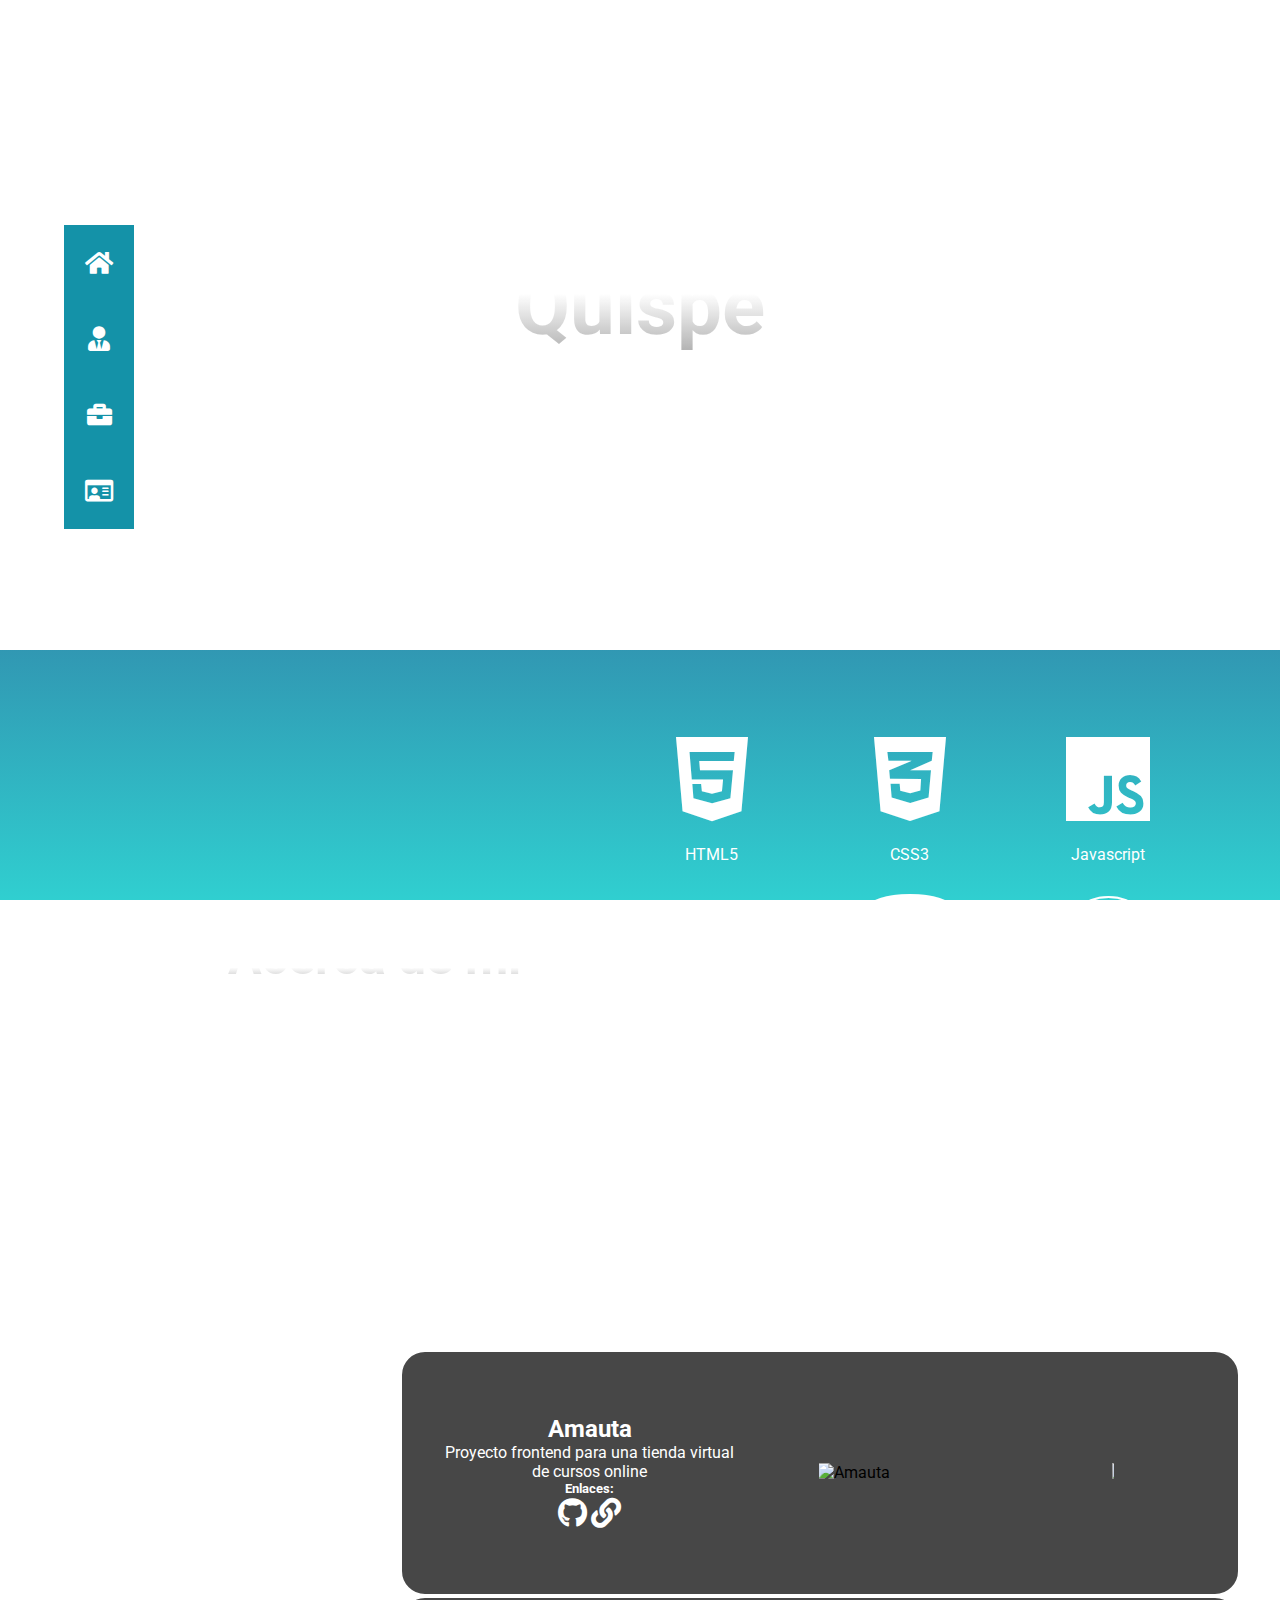
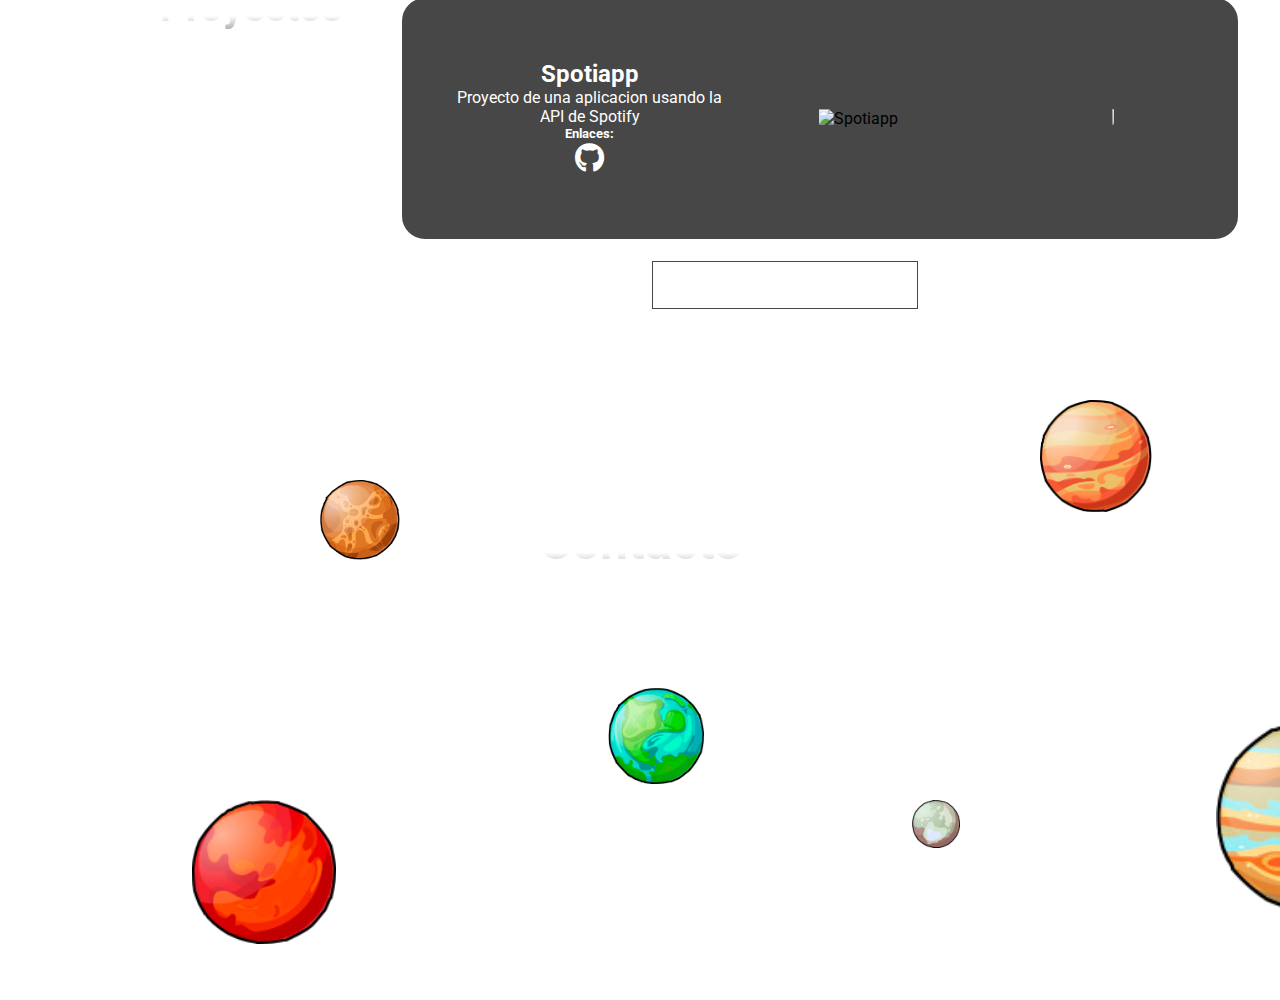
==== commit f198b66a: "nave modificada" ====
--- a/index.html
+++ b/index.html
@@ -5,6 +5,7 @@
     <meta charset="UTF-8" />
     <meta http-equiv="X-UA-Compatible" content="IE=edge" />
     <meta name="viewport" content="width=device-width, initial-scale=1.0 user-scalable=no" />
+    <meta name="description" content="Portafolio de Jairo Espinoza Quispe">
     <link rel="stylesheet" href="./css/styles.css" />
     <link rel="stylesheet" href="https://cdnjs.cloudflare.com/ajax/libs/font-awesome/5.15.3/css/all.min.css" />
     <title>Jairo Espinoza</title>
@@ -180,12 +181,12 @@
         <section class="parallax" id="contacto">
             <div class="imagenes-juego">
                 <img id="nave1" src="./img/nave.png" alt="" />
-                <img id="planeta1" src="./img/Mercurio2.png" title="mercurio" />
-                <img id="planeta2" src="./img/Venus2.png" title="venus" />
-                <img id="planeta3" src="./img/Tierra2.png" title="tierra" />
-                <img id="planeta4" src="./img/Marte2.png" title="marte" />
-                <img id="planeta5" src="./img/Pluton2.png" title="pluton" />
-                <img id="planeta6" src="./img/Jupiter2.png" title="jupiter" />
+                <img id="planeta1" src="./img/Mercurio2.png" />
+                <img id="planeta2" src="./img/Venus2.png" />
+                <img id="planeta3" src="./img/Tierra2.png" />
+                <img id="planeta4" src="./img/Marte2.png" />
+                <img id="planeta5" src="./img/Pluton2.png" />
+                <img id="planeta6" src="./img/Jupiter2.png" />
             </div>
 
             <div class="contenedor-texto">
--- a/css/styles.css
+++ b/css/styles.css
@@ -40,6 +40,7 @@
     }
     
     section:nth-child(4) {
+        /* background-color: black; */
         background-image: url(https://i.imgur.com/sDPNI3n.jpg);
         z-index: 1;
     }
@@ -294,11 +295,11 @@
         }
         #about div.contenedor-texto {
             padding-left: 0;
-            padding-top: 30px;
-        }
-    }
-    
-    @media screen and (max-width: 500px) {
+            padding-top: 10px;
+        }
+    }
+    
+    @media screen and (max-width: 600px) {
         .contenedor-conocimientos i {
             /* border: white solid 1px; */
             transition: all .4s;
@@ -308,6 +309,16 @@
         .contenedor-conocimientos article {
             width: 40%;
             height: 25%;
+        }
+        #about .contenedor-texto h2 {
+            font-size: 30px;
+        }
+        #about .contenedor-texto p {
+            text-align: center;
+            font-size: 12px;
+        }
+        html {
+            scroll-snap-type: none;
         }
     }
     /*-----------------------------
@@ -506,6 +517,7 @@
             -webkit-text-fill-color: transparent;
         }
         #proyectos .contenedor-texto p {
+            text-align: center;
             font-size: 20px;
         }
     }
@@ -541,6 +553,9 @@
             color: white;
             font-size: 15px;
         }
+        .btn {
+            margin: 20px 20%;
+        }
     }
     
     @keyframes cambio {
@@ -624,13 +639,12 @@
         position: absolute;
         width: 7rem;
         height: 4rem;
-        left: -10rem;
+        left: -50rem;
         top: 135rem;
-        z-index: 1;
-        /* animation: mover-n 18s;
+        z-index: 80;
+        animation: mover-n 25s;
         animation-iteration-count: infinite;
-        animation-timing-function: linear; */
-        animation: none;
+        animation-timing-function: linear;
     }
     
     .imagenes-juego img {
@@ -640,6 +654,7 @@
     
     #planeta1 {
         position: absolute;
+        z-index: 80;
         width: 5rem;
         height: 5rem;
         top: 130rem;
@@ -652,8 +667,8 @@
     #planeta2 {
         position: absolute;
         z-index: 80;
-        width: 80px;
-        height: 80px;
+        width: 7rem;
+        height: 7rem;
         top: 125rem;
         right: 10%;
         animation: rotar 12s;
@@ -663,6 +678,7 @@
     
     #planeta3 {
         position: absolute;
+        z-index: 80;
         width: 6rem;
         height: 6rem;
         top: 143rem;
@@ -675,8 +691,8 @@
     #planeta4 {
         position: absolute;
         z-index: 80;
-        width: 140px;
-        height: 140px;
+        width: 9rem;
+        height: 9rem;
         top: 150rem;
         left: 15%;
         animation: rotar 8s;
@@ -687,8 +703,9 @@
     
     #planeta5 {
         position: absolute;
-        width: 50px;
-        height: 50px;
+        z-index: 80;
+        width: 3rem;
+        height: 3rem;
         top: 150rem;
         right: 25%;
         animation: rotar 8s;
@@ -699,6 +716,7 @@
     
     #planeta6 {
         position: absolute;
+        z-index: 80;
         width: 12rem;
         height: 12rem;
         top: 145rem;
@@ -711,6 +729,10 @@
     /* keyframe de nave */
     
     @keyframes mover-n {
+        0% {
+            left: -50rem;
+            top: 135rem;
+        }
         50% {
             top: 140rem;
             left: 200rem;
@@ -718,7 +740,7 @@
         100% {
             transform: rotateY(180deg);
             top: 150rem;
-            left: -10rem;
+            left: -50rem;
         }
     }
     
@@ -753,8 +775,49 @@
         }
     }
     
-    @media screen and (max-widht:600px) {
+    @media (max-width:600px) {
         section>img {
             height: 25%;
         }
-    }
+        .datos {
+            display: grid;
+            grid-template-columns: 1fr 1fr;
+            grid-column-gap: 20px;
+            grid-row-gap: 20px;
+            grid-template-columns: 1fr 1fr;
+        }
+        #planeta1 {
+            width: 3rem;
+            height: 3rem;
+            top: 125rem;
+            left: 15%;
+        }
+        #planeta2 {
+            width: 5rem;
+            height: 5rem;
+        }
+        #planeta3 {
+            width: 4rem;
+            height: 4rem;
+            top: 138rem;
+            left: 10%;
+        }
+        #planeta4 {
+            width: 6rem;
+            height: 6rem;
+            top: 150rem;
+            left: 15%;
+        }
+        #planeta5 {
+            width: 2rem;
+            height: 2rem;
+            top: 155rem;
+            right: 25%;
+        }
+        #planeta6 {
+            width: 10rem;
+            height: 10rem;
+            top: 142rem;
+            right: -6rem;
+        }
+    }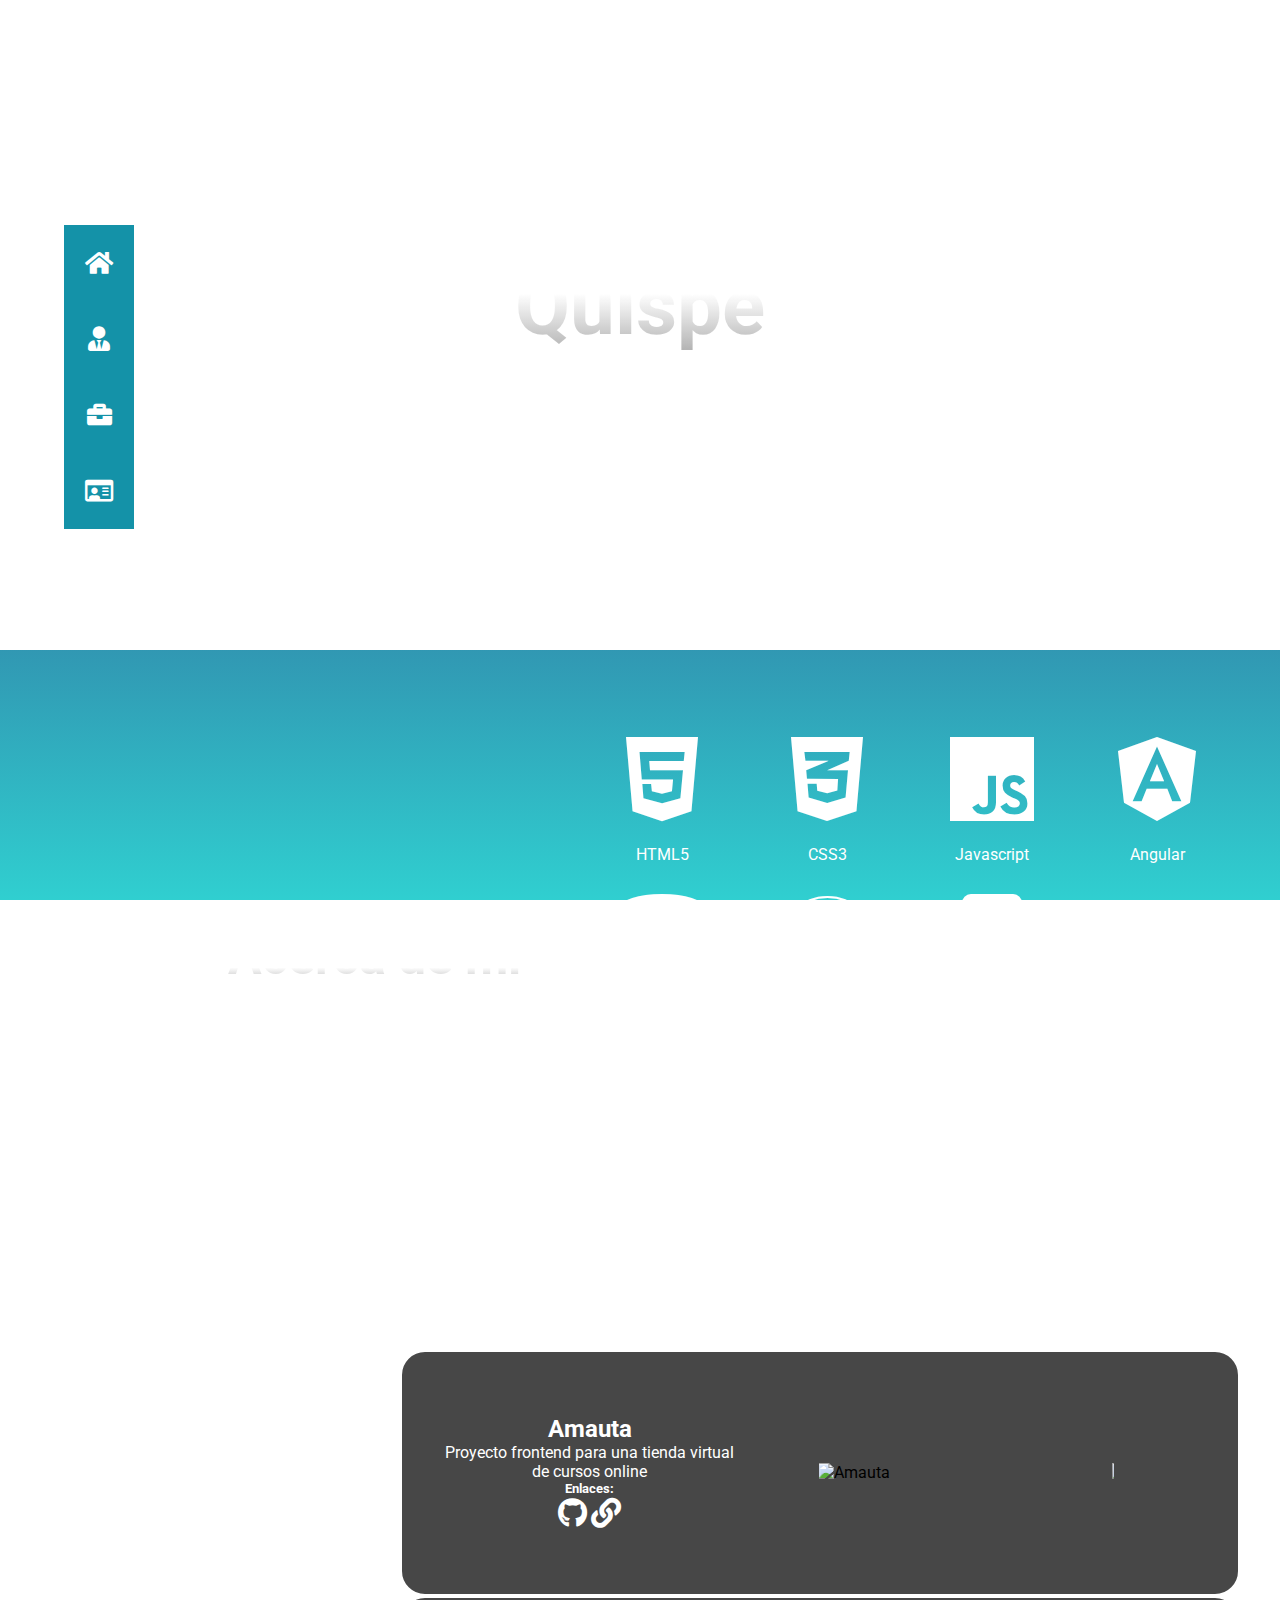
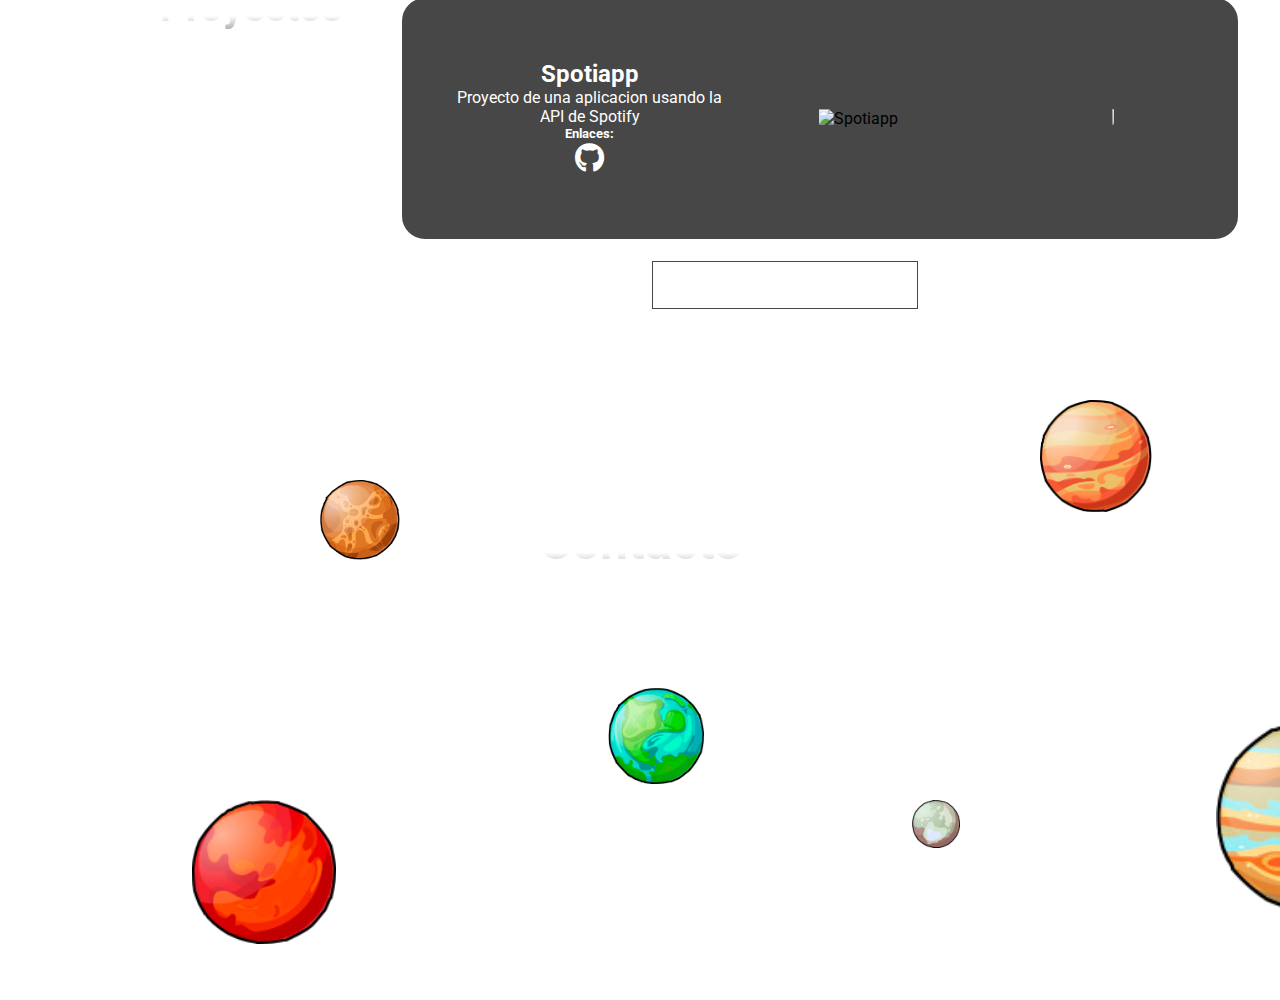
==== commit dd84201a: "tlou-agregado" ====
--- a/index.html
+++ b/index.html
@@ -1,219 +1,227 @@
-<!DOCTYPE html>
-<html lang="en">
-
-<head>
-    <meta charset="UTF-8" />
-    <meta http-equiv="X-UA-Compatible" content="IE=edge" />
-    <meta name="viewport" content="width=device-width, initial-scale=1.0 user-scalable=no" />
-    <meta name="description" content="Portafolio de Jairo Espinoza Quispe">
-    <link rel="stylesheet" href="./css/styles.css" />
-    <link rel="stylesheet" href="https://cdnjs.cloudflare.com/ajax/libs/font-awesome/5.15.3/css/all.min.css" />
-    <title>Jairo Espinoza</title>
-    <link rel="preconnect" href="https://fonts.gstatic.com" />
-    <link href="https://fonts.googleapis.com/css2?family=Roboto:wght@300&display=swap" rel="stylesheet" />
-    <script src="https://cdnjs.cloudflare.com/ajax/libs/rellax/1.12.1/rellax.min.js"></script>
-    <script src="https://cdnjs.cloudflare.com/ajax/libs/rellax/1.12.1/rellax.js"></script>
-</head>
-
-<body>
-    <nav>
-        <ul>
-            <a href="#home">
-                <li id="child1">
-                    <div class="home-icon">
-                        <i class="fas fa-home"></i>
-                    </div>
-                </li>
-            </a>
-            <a href="#about">
-                <li id="child2">
-                    <div class="about-icon">
-                        <i class="fas fa-user-tie"></i>
-                    </div>
-                </li>
-            </a>
-            <a href="#proyectos">
-                <li id="child3">
-                    <div class="work-icon">
-                        <i class="fas fa-briefcase"></i>
-                    </div>
-                </li>
-            </a>
-
-            <a href="#contacto">
-                <li id="child4">
-                    <div class="mail-icon">
-                        <i class="far fa-id-card"></i>
-                    </div>
-                </li>
-            </a>
-        </ul>
-    </nav>
-    <main>
-        <section class="parallax" id="home">
-            <div id="content-images-slider">
-                <div class="image-slider rellax" data-rellax-speed="-10" style="background-image: url(./img/fondo-montañas.png)"></div>
-                <div class="image-slider rellax" data-rellax-speed="-6" style="background-image: url(./img/fondo-montañas4.png)"></div>
-                <div class="text-slider rellax" data-rellax-speed="-10">
-                    <h1 id="slider-text">Jairo Espinoza Quispe</h1>
-                </div>
-                <div class="image-slider rellax" data-rellax-speed="-4" style="background-image: url(./img/fondo-montañas3.png)"></div>
-                <div class="image-slider" style="background-image: url(./img/fondo-montaña2.png)"></div>
-            </div>
-        </section>
-
-        <section class="parallax" id="about">
-            <div class="contenedor-texto">
-                <h2>Acerca de mi</h2>
-                <p>
-                    Soy un estudiante de ingenieria de Sistemas apasionado por el desarrollo de software y diseño de paginas web.
-                </p>
-            </div>
-            <div class="contenedor-conocimientos">
-                <article>
-                    <i class="fab fa-html5"></i>
-                    <span>HTML5</span>
-                </article>
-                <article>
-                    <i class="fab fa-css3-alt"></i>
-                    <span>CSS3</span>
-                </article>
-                <article>
-                    <i class="fab fa-js"></i>
-                    <span>Javascript</span>
-                </article>
-                <article>
-                    <i class="fab fa-angular"></i>
-                    <span>Angular</span>
-                </article>
-                <article>
-                    <i class="fas fa-database"></i>
-                    <span>Base de datos</span>
-                </article>
-                <article>
-                    <i class="fab fa-wordpress"></i>
-                    <span>Wordpress</span>
-                </article>
-                <article>
-                    <i class="fas fa-mobile-alt"></i>
-                    <span>Responsive Design</span>
-                </article>
-                <article>
-                    <i class="fab fa-bootstrap"></i>
-                    <span>Bootstrap</span>
-                </article>
-            </div>
-        </section>
-        <section class="parallax" id="proyectos">
-            <div class="contenedor-texto">
-                <h2>Proyectos</h2>
-                <p>Trabajos desarrollados con los conocimientos aprendidos.</p>
-            </div>
-            <div class="contenedor-proyectos">
-                <div>
-                    <article class="titulo">
-                        <h2>Amauta</h2>
-                        <p>Proyecto frontend para una tienda virtual de cursos online</p>
-                        <!-- <h4>Herramientas:</h4>
-                        <article class="herramientas">
-                            <i class="fab fa-html5"></i>
-                            <i class="fab fa-css3-alt"></i>
-                            <i class="fab fa-angular"></i>
-                            <i class="fab fa-bootstrap"></i>
-                            <i class="fas fa-mobile-alt"></i>
-                        </article> -->
-                        <h5>Enlaces:</h5>
-                        <article class="iconos">
-                            <a href="https://github.com/jairo1397/amauta" title="GitHub"><i class="fab fa-github"></i></a>
-                            <a href="https://jairo1397.github.io/amauta/inicio" title="Pagina Web"><i class="fas fa-link"></i></a>
-                        </article>
-                    </article>
-                    <article class="imagenes">
-                        <ul>
-                            <li>
-                                <img src="https://i.imgur.com/pQidco2.png" alt="Amauta" />
-                            </li>
-                            <li>
-                                <img src="https://i.imgur.com/Edjko26.png" alt="Amauta" />
-                            </li>
-                            <li>
-                                <img src="https://i.imgur.com/dWu70bD.png" alt="Amauta" />
-                            </li>
-                        </ul>
-                    </article>
-                </div>
-                <div>
-                    <article class="titulo">
-                        <h2>Spotiapp</h2>
-                        <p>Proyecto de una aplicacion usando la API de Spotify</p>
-                        <!-- <h4>Herramientas:</h4>
-                        <article class="herramientas">
-                            <i class="fab fa-html5"></i>
-                            <i class="fab fa-css3-alt"></i>
-                            <i class="fab fa-angular"></i>
-                            <i class="fab fa-bootstrap"></i>
-                            <i class="fas fa-mobile-alt"></i>
-                        </article> -->
-                        <h5>Enlaces:</h5>
-                        <article class="iconos">
-                            <a href="https://github.com/jairo1397/spotiapp" title="GitHub"><i class="fab fa-github"></i></a>
-                        </article>
-                    </article>
-                    <article class="imagenes">
-                        <ul>
-                            <li>
-                                <img src="https://i.imgur.com/Oq5OWNP.png" alt="Spotiapp" />
-                            </li>
-                            <li>
-                                <img src="https://i.imgur.com/WezNRoz.png" alt="Spotiapp" />
-                            </li>
-                            <li>
-                                <img src="https://i.imgur.com/Wkm6GIY.png" alt="Spotiapp" />
-                            </li>
-                        </ul>
-                    </article>
-                </div>
-                <article class="middle">
-                    <a class="btn btn4" href="./proyectos.html">Ver mas</a>
-                </article>
-            </div>
-        </section>
-        <section class="parallax" id="contacto">
-            <div class="imagenes-juego">
-                <img id="nave1" src="./img/nave.png" alt="" />
-                <img id="planeta1" src="./img/Mercurio2.png" />
-                <img id="planeta2" src="./img/Venus2.png" />
-                <img id="planeta3" src="./img/Tierra2.png" />
-                <img id="planeta4" src="./img/Marte2.png" />
-                <img id="planeta5" src="./img/Pluton2.png" />
-                <img id="planeta6" src="./img/Jupiter2.png" />
-            </div>
-
-            <div class="contenedor-texto">
-                <h2>Contacto</h2>
-                <div class="datos">
-                    <article>
-                        <a href="mailto:jairo.espinoza.quispe@gmail.com?Subject=Hola%20Jairo,%20me%20gustaria%20contactar%20contigo"><i class="fas fa-envelope-square"></i
-              ></a>
-                    </article>
-                    <article>
-                        <a href="https://www.linkedin.com/in/jairo-espinoza-quispe-824435188/" target="_blank"><i class="fab fa-linkedin"></i
-              ></a>
-                    </article>
-                    <article>
-                        <a href="https://github.com/jairo1397" target="_blank"><i class="fab fa-github-square"></i></i
-              ></a>
-                    </article>
-                    <article>
-                        <a href="https://api.whatsapp.com/send?phone=+51964226728&text=Hola%20Jairo,%20me%20gustaria%20contactar%20contigo" target="_blank"><i class="fab fa-whatsapp-square"></i
-              ></a>
-                    </article>
-                </div>
-            </div>
-        </section>
-    </main>
-    <script src="./js/index.js"></script>
-    <script src="./js/rellax.min.js"></script>
-</body>
-
+<!DOCTYPE html>
+<html lang="en">
+
+<head>
+    <meta charset="UTF-8" />
+    <meta http-equiv="X-UA-Compatible" content="IE=edge" />
+    <meta name="viewport" content="width=device-width, initial-scale=1.0 user-scalable=no" />
+    <meta name="description" content="Portafolio de Jairo Espinoza Quispe">
+    <link rel="stylesheet" href="./css/styles.css" />
+    <link rel="stylesheet" href="https://cdnjs.cloudflare.com/ajax/libs/font-awesome/5.15.3/css/all.min.css" />
+    <title>Jairo Espinoza</title>
+    <link rel="preconnect" href="https://fonts.gstatic.com" />
+    <link href="https://fonts.googleapis.com/css2?family=Roboto:wght@300&display=swap" rel="stylesheet" />
+    <script src="https://cdnjs.cloudflare.com/ajax/libs/rellax/1.12.1/rellax.min.js"></script>
+    <script src="https://cdnjs.cloudflare.com/ajax/libs/rellax/1.12.1/rellax.js"></script>
+</head>
+
+<body>
+    <nav>
+        <ul>
+            <a href="#home">
+                <li id="child1">
+                    <div class="home-icon">
+                        <i class="fas fa-home"></i>
+                    </div>
+                </li>
+            </a>
+            <a href="#about">
+                <li id="child2">
+                    <div class="about-icon">
+                        <i class="fas fa-user-tie"></i>
+                    </div>
+                </li>
+            </a>
+            <a href="#proyectos">
+                <li id="child3">
+                    <div class="work-icon">
+                        <i class="fas fa-briefcase"></i>
+                    </div>
+                </li>
+            </a>
+
+            <a href="#contacto">
+                <li id="child4">
+                    <div class="mail-icon">
+                        <i class="far fa-id-card"></i>
+                    </div>
+                </li>
+            </a>
+        </ul>
+    </nav>
+    <main>
+        <section class="parallax" id="home">
+            <div id="content-images-slider">
+                <div class="image-slider rellax" data-rellax-speed="-10" style="background-image: url(./img/fondo-montañas.png)"></div>
+                <div class="image-slider rellax" data-rellax-speed="-6" style="background-image: url(./img/fondo-montañas4.png)"></div>
+                <div class="text-slider rellax" data-rellax-speed="-10">
+                    <h1 id="slider-text">Jairo Espinoza Quispe</h1>
+                </div>
+                <div class="image-slider rellax" data-rellax-speed="-4" style="background-image: url(./img/fondo-montañas3.png)"></div>
+                <div class="image-slider" style="background-image: url(./img/fondo-montaña2.png)"></div>
+            </div>
+        </section>
+
+        <section class="parallax" id="about">
+            <div class="contenedor-texto">
+                <h2>Acerca de mi</h2>
+                <p>
+                    Soy un estudiante de ingenieria de Sistemas apasionado por el desarrollo de software y diseño de paginas web.
+                </p>
+            </div>
+            <div class="contenedor-conocimientos">
+                <article>
+                    <i class="fab fa-html5"></i>
+                    <span>HTML5</span>
+                </article>
+                <article>
+                    <i class="fab fa-css3-alt"></i>
+                    <span>CSS3</span>
+                </article>
+                <article>
+                    <i class="fab fa-js"></i>
+                    <span>Javascript</span>
+                </article>
+                <article>
+                    <i class="fab fa-angular"></i>
+                    <span>Angular</span>
+                </article>
+                <article>
+                    <i class="fas fa-database"></i>
+                    <span>Base de datos</span>
+                </article>
+                <article>
+                    <i class="fab fa-wordpress"></i>
+                    <span>Wordpress</span>
+                </article>
+                <article>
+                    <i class="fas fa-mobile-alt"></i>
+                    <span>Responsive Design</span>
+                </article>
+                <article>
+                    <i class="fab fa-bootstrap"></i>
+                    <span>Bootstrap</span>
+                </article>
+                <article>
+                    <i class="fab fa-sass"></i>
+                    <span>SASS</span>
+                </article>
+                <article>
+                    <i class="fab fa-gulp"></i>
+                    <span>Gulp</span>
+                </article>
+            </div>
+        </section>
+        <section class="parallax" id="proyectos">
+            <div class="contenedor-texto">
+                <h2>Proyectos</h2>
+                <p>Trabajos desarrollados con los conocimientos aprendidos.</p>
+            </div>
+            <div class="contenedor-proyectos">
+                <div>
+                    <article class="titulo">
+                        <h2>Amauta</h2>
+                        <p>Proyecto frontend para una tienda virtual de cursos online</p>
+                        <!-- <h4>Herramientas:</h4>
+                        <article class="herramientas">
+                            <i class="fab fa-html5"></i>
+                            <i class="fab fa-css3-alt"></i>
+                            <i class="fab fa-angular"></i>
+                            <i class="fab fa-bootstrap"></i>
+                            <i class="fas fa-mobile-alt"></i>
+                        </article> -->
+                        <h5>Enlaces:</h5>
+                        <article class="iconos">
+                            <a href="https://github.com/jairo1397/amauta" title="GitHub"><i class="fab fa-github"></i></a>
+                            <a href="https://jairo1397.github.io/amauta/inicio" title="Pagina Web"><i class="fas fa-link"></i></a>
+                        </article>
+                    </article>
+                    <article class="imagenes">
+                        <ul>
+                            <li>
+                                <img src="https://i.imgur.com/pQidco2.png" alt="Amauta" />
+                            </li>
+                            <li>
+                                <img src="https://i.imgur.com/Edjko26.png" alt="Amauta" />
+                            </li>
+                            <li>
+                                <img src="https://i.imgur.com/dWu70bD.png" alt="Amauta" />
+                            </li>
+                        </ul>
+                    </article>
+                </div>
+                <div>
+                    <article class="titulo">
+                        <h2>Spotiapp</h2>
+                        <p>Proyecto de una aplicacion usando la API de Spotify</p>
+                        <!-- <h4>Herramientas:</h4>
+                        <article class="herramientas">
+                            <i class="fab fa-html5"></i>
+                            <i class="fab fa-css3-alt"></i>
+                            <i class="fab fa-angular"></i>
+                            <i class="fab fa-bootstrap"></i>
+                            <i class="fas fa-mobile-alt"></i>
+                        </article> -->
+                        <h5>Enlaces:</h5>
+                        <article class="iconos">
+                            <a href="https://github.com/jairo1397/spotiapp" title="GitHub"><i class="fab fa-github"></i></a>
+                        </article>
+                    </article>
+                    <article class="imagenes">
+                        <ul>
+                            <li>
+                                <img src="https://i.imgur.com/Oq5OWNP.png" alt="Spotiapp" />
+                            </li>
+                            <li>
+                                <img src="https://i.imgur.com/WezNRoz.png" alt="Spotiapp" />
+                            </li>
+                            <li>
+                                <img src="https://i.imgur.com/Wkm6GIY.png" alt="Spotiapp" />
+                            </li>
+                        </ul>
+                    </article>
+                </div>
+                <article class="middle">
+                    <a class="btn btn4" href="./proyectos.html">Ver mas</a>
+                </article>
+            </div>
+        </section>
+        <section class="parallax" id="contacto">
+            <div class="imagenes-juego">
+                <img id="nave1" src="./img/nave.png" alt="" />
+                <img id="planeta1" src="./img/Mercurio2.png" />
+                <img id="planeta2" src="./img/Venus2.png" />
+                <img id="planeta3" src="./img/Tierra2.png" />
+                <img id="planeta4" src="./img/Marte2.png" />
+                <img id="planeta5" src="./img/Pluton2.png" />
+                <img id="planeta6" src="./img/Jupiter2.png" />
+            </div>
+
+            <div class="contenedor-texto">
+                <h2>Contacto</h2>
+                <div class="datos">
+                    <article>
+                        <a href="mailto:jairo.espinoza.quispe@gmail.com?Subject=Hola%20Jairo,%20me%20gustaria%20contactar%20contigo"><i class="fas fa-envelope-square"></i
+              ></a>
+                    </article>
+                    <article>
+                        <a href="https://www.linkedin.com/in/jairo-espinoza-quispe-824435188/" target="_blank"><i class="fab fa-linkedin"></i
+              ></a>
+                    </article>
+                    <article>
+                        <a href="https://github.com/jairo1397" target="_blank"><i class="fab fa-github-square"></i></i
+              ></a>
+                    </article>
+                    <article>
+                        <a href="https://api.whatsapp.com/send?phone=+51964226728&text=Hola%20Jairo,%20me%20gustaria%20contactar%20contigo" target="_blank"><i class="fab fa-whatsapp-square"></i
+              ></a>
+                    </article>
+                </div>
+            </div>
+        </section>
+    </main>
+    <script src="./js/index.js"></script>
+    <script src="./js/rellax.min.js"></script>
+</body>
+
 </html>--- a/css/styles.css
+++ b/css/styles.css
@@ -1,823 +1,818 @@
-    * {
-        margin: 0;
-        padding: 0;
-        box-sizing: border-box;
-    }
-    
-    html {
-        font-family: 'Roboto', sans-serif;
-        scroll-behavior: smooth;
-        height: 100%;
-        overflow-x: hidden;
-        scroll-snap-type: y mandatory;
-    }
-    
-    section {
-        height: 650px;
-        display: flex;
-        justify-content: space-evenly;
-        padding: 0 40px;
-        align-items: center;
-        flex-direction: row;
-        scroll-snap-align: center;
-        scroll-snap-stop: always;
-    }
-    
-    .contenedor-texto {
-        display: flex;
-        flex-direction: column;
-        align-items: center;
-    }
-    
-    section:nth-child(2) {
-        background-image: linear-gradient(to top, #30cfd0 0%, #330867 100%);
-        z-index: -5;
-    }
-    
-    section:nth-child(3) {
-        background-image: linear-gradient(to top, #30cfd0 0%, #000e0e 100%);
-        z-index: -5;
-    }
-    
-    section:nth-child(4) {
-        /* background-color: black; */
-        background-image: url(https://i.imgur.com/sDPNI3n.jpg);
-        z-index: 1;
-    }
-    /* -----------------------------
- ------------navbar------------
- ----------------------------- */
-    
-    *,
-    *:before,
-    *:after {
-        box-sizing: border-box;
-    }
-    
-     :after {
-        content: "";
-    }
-    
-    nav {
-        float: left;
-        position: fixed;
-        top: 25%;
-        left: 5%;
-        background: transparent;
-        z-index: 100;
-    }
-    
-    nav ul {
-        list-style: none;
-        text-align: center;
-    }
-    
-    nav ul li {
-        position: relative;
-        width: 70px;
-        cursor: pointer;
-        background: rgb(20, 146, 168);
-        text-transform: uppercase;
-        transition: all .4s ease-out;
-    }
-    
-    nav ul li:after {
-        position: absolute;
-        background: transparent;
-        color: rgb(255, 255, 255);
-        top: 0;
-        left: 70px;
-        width: 70px;
-        height: 100%;
-        opacity: .5;
-        transform: perspective(400px) rotateY(90deg);
-        transform-origin: 0 100%;
-        transition: all .4s ease-out;
-    }
-    
-    nav ul #child1:after {
-        content: "Inicio";
-        line-height: 88px;
-    }
-    
-    nav ul #child2:after {
-        content: "About";
-        line-height: 88px;
-    }
-    
-    nav ul #child3:after {
-        content: "Proyectos";
-        line-height: 85px;
-    }
-    
-    nav ul #child4:after {
-        content: "Contacto";
-        line-height: 70px;
-    }
-    
-    nav ul li:hover {
-        transform: translateX(-70px);
-    }
-    
-    nav ul li:hover:after {
-        opacity: 1;
-        transform: perspective(400px) rotateX(0deg) scale(1);
-    }
-    
-    nav ul li>div {
-        display: inline-block;
-        padding: 25px 0;
-        background: transparent;
-    }
-    
-    nav ul li div {
-        position: relative;
-    }
-    
-    nav ul li div i {
-        font-size: 25px;
-        color: white;
-    }
-    
-    @media screen and (max-width: 900px) {
-        nav {
-            width: 100%;
-            position: fixed;
-            top: 0;
-            left: 0%;
-        }
-        nav ul {
-            width: 100%;
-            display: flex;
-            flex-direction: row;
-            justify-content: center;
-        }
-        nav ul li:after {
-            top: -70px;
-            left: 0;
-            transform: perspective(400px) rotateX(90deg);
-        }
-        nav ul li:hover:after {
-            transform: perspective(400px) rotateY(0deg) scale(1);
-        }
-        nav ul li:hover {
-            transform: translateY(70px);
-        }
-    }
-    
-    @media screen and (max-width: 420px) {
-        nav {
-            position: absolute;
-        }
-    }
-    /* -----------------------------
- --------Seccion inicio--------
- ----------------------------- */
-    
-    section#home {
-        position: relative;
-        overflow: hidden;
-    }
-    
-    div#content-images-slider {
-        position: absolute;
-        top: 0;
-        left: 0;
-        width: 100%;
-        height: 100%;
-    }
-    
-    div.image-slider {
-        position: absolute;
-        top: 0;
-        left: 0;
-        width: 100%;
-        height: 100%;
-        background-repeat: no-repeat;
-        background-position: bottom center;
-        background-size: cover;
-    }
-    
-    h1#slider-text {
-        position: absolute;
-        top: 40%;
-        left: 50%;
-        transform: translate(-50%, -50%);
-        font-size: 5em;
-        background: linear-gradient(0deg, rgba(166, 166, 166, 1) 0%, rgba(255, 255, 255, 1) 32%);
-        text-align: center;
-        -webkit-background-clip: text;
-        -webkit-text-fill-color: transparent;
-    }
-    
-    div.text-slider {
-        position: absolute;
-        top: 0;
-        left: 0;
-        width: 100%;
-        height: 100%;
-        opacity: .9;
-    }
-    
-    .parallax {
-        background: #fff fixed no-repeat 50% 50%;
-        background-size: cover;
-    }
-    /* -----------------------------
- --------Seccion about--------
- ----------------------------- */
-    
-    #about div.contenedor-texto {
-        padding-left: 130px;
-    }
-    
-    #about .contenedor-texto h2 {
-        display: flex;
-        align-items: center;
-        font-size: 50px;
-        background: linear-gradient(0deg, rgba(166, 166, 166, 1) 0%, rgba(255, 255, 255, 1) 32%);
-        text-align: center;
-        -webkit-background-clip: text;
-        -webkit-text-fill-color: transparent;
-    }
-    
-    #about .contenedor-texto p {
-        color: white;
-        font-size: 15px;
-    }
-    
-    .contenedor-conocimientos {
-        color: white;
-        width: 100%;
-        height: 100%;
-        display: flex;
-        flex-wrap: wrap;
-        justify-content: center;
-        align-content: center;
-    }
-    
-    .contenedor-conocimientos i {
-        /* border: white solid 1px; */
-        transition: all .4s;
-        height: 70%;
-        font-size: 6em;
-    }
-    
-    .contenedor-conocimientos i:hover {
-        color: coral;
-        transform: scale(1.25);
-    }
-    
-    .contenedor-conocimientos article {
-        width: 30%;
-        height: 25%;
-        text-align: center;
-        display: flex;
-        flex-direction: column;
-    }
-    
-    .contenedor-conocimientos i span {
-        padding-top: 20px;
-        font-size: 2em;
-    }
-    
-    @media screen and (max-width: 900px) {
-        section {
-            flex-direction: column;
-        }
-        .contenedor-conocimientos article {
-            text-align: center;
-            width: 25%;
-            height: 40%;
-        }
-        .contenedor-conocimientos i {
-            height: 50%;
-        }
-        #about div.contenedor-texto {
-            padding-left: 0;
-            padding-top: 10px;
-        }
-    }
-    
-    @media screen and (max-width: 600px) {
-        .contenedor-conocimientos i {
-            /* border: white solid 1px; */
-            transition: all .4s;
-            height: 70%;
-            font-size: 5em;
-        }
-        .contenedor-conocimientos article {
-            width: 40%;
-            height: 25%;
-        }
-        #about .contenedor-texto h2 {
-            font-size: 30px;
-        }
-        #about .contenedor-texto p {
-            text-align: center;
-            font-size: 12px;
-        }
-        html {
-            scroll-snap-type: none;
-        }
-    }
-    /*-----------------------------
- --------Seccion proyectos--------
- -----------------------------*/
-    
-    section#proyectos {
-        flex-direction: row;
-        justify-content: flex-end;
-    }
-    
-    section#proyectos .contenedor-texto {
-        /* border: white 1px solid; */
-        width: 20%;
-        height: 100%;
-        justify-content: center;
-        align-items: flex-start;
-    }
-    
-    #proyectos .contenedor-texto h2 {
-        display: flex;
-        font-size: 40px;
-        background: linear-gradient(0deg, rgba(166, 166, 166, 1) 0%, rgba(255, 255, 255, 1) 32%);
-        -webkit-background-clip: text;
-        -webkit-text-fill-color: transparent;
-    }
-    
-    #proyectos .contenedor-texto p {
-        font-size: 15px;
-        color: white;
-    }
-    
-    .contenedor-proyectos {
-        /* border: white 1px solid; */
-        padding-top: 50px;
-        display: flex;
-        width: 70%;
-        height: 100%;
-        flex-direction: column;
-        align-items: center;
-    }
-    
-    .contenedor-proyectos div {
-        border: white 2px solid;
-        border-radius: 25px;
-        background-color: rgb(71, 71, 71);
-        width: 100%;
-        height: 45%;
-        display: flex;
-        flex-direction: row;
-        justify-content: space-around;
-        overflow: hidden;
-    }
-    /* boton */
-    
-    .middle {
-        width: 100%;
-        height: 20%;
-        /* border: white 1px solid; */
-        transform: translate(0%, 0%);
-    }
-    
-    .btn {
-        border: rgb(71, 71, 71) 1px solid;
-        position: absolute;
-        color: white;
-        font-size: 15px;
-        font-family: "roboto";
-        text-decoration: none;
-        margin: 20px 30%;
-        padding: 14px 100px;
-        text-transform: uppercase;
-        overflow: hidden;
-        transition: 1s all ease;
-    }
-    
-    .btn::before {
-        background: rgb(71, 71, 71);
-        content: "";
-        position: absolute;
-        top: 50%;
-        left: 50%;
-        transform: translate(-50%, -50%);
-        z-index: -1;
-        transition: all 0.6s ease;
-    }
-    
-    .btn4::before {
-        width: 100%;
-        height: 0%;
-        transform: translate(-50%, -50%) rotate(-45deg);
-    }
-    
-    .btn4:hover::before {
-        height: 500%;
-    }
-    /* titulo proyectos */
-    
-    .titulo {
-        text-align: center;
-        color: white;
-        width: 35%;
-        height: 100%;
-        /* border: white 1px solid; */
-        display: flex;
-        flex-direction: column;
-        justify-content: center;
-        align-items: center;
-        overflow: hidden;
-    }
-    
-    .herramientas {
-        font-size: 25px;
-        padding-bottom: 10px;
-    }
-    
-    .iconos a {
-        color: white;
-        font-size: 30px;
-    }
-    
-    .iconos a:hover {
-        color: coral;
-    }
-    /* imagenes */
-    
-    .imagenes {
-        width: 295px;
-        /* border: white 1px solid; */
-        display: flex;
-        flex-direction: column;
-        justify-content: center;
-        align-items: center;
-        overflow: hidden;
-        transition: all .7s;
-    }
-    
-    .contenedor-proyectos div article ul {
-        /* border: white 1px solid; */
-        width: 297px;
-        display: flex;
-        transition: all .4s;
-        overflow: hidden;
-    }
-    
-    .contenedor-proyectos div li {
-        list-style: none;
-    }
-    
-    .contenedor-proyectos div img {
-        display: flex;
-        width: 294px;
-        height: 100%;
-    }
-    
-    .contenedor-proyectos div article ul:hover {
-        animation: cambio 10s infinite linear;
-        transform: scale(1.5);
-        overflow: initial;
-    }
-    
-    .imagenes:hover {
-        width: 440px;
-    }
-    
-    .contenedor-proyectos h2 {
-        /* border: white 1px solid; */
-        color: white;
-    }
-    
-    @media screen and (max-width: 1100px) {
-        section#proyectos {
-            flex-direction: column;
-            width: 100%;
-            padding: 0 0;
-        }
-        .contenedor-proyectos {
-            padding-top: 10px;
-            display: flex;
-            width: 100%;
-            height: 100%;
-            flex-direction: column;
-            align-items: center;
-        }
-        section#proyectos .contenedor-texto {
-            /* border: white 1px solid; */
-            width: 80%;
-            height: 70px;
-            justify-content: center;
-            align-items: center;
-        }
-        #proyectos .contenedor-texto h2 {
-            display: flex;
-            background: linear-gradient(0deg, rgba(166, 166, 166, 1) 0%, rgba(255, 255, 255, 1) 32%);
-            -webkit-background-clip: text;
-            -webkit-text-fill-color: transparent;
-        }
-        #proyectos .contenedor-texto p {
-            text-align: center;
-            font-size: 20px;
-        }
-    }
-    
-    @media screen and (max-width: 650px) {
-        #proyectos .contenedor-texto h2 {
-            font-size: 30px;
-        }
-        #proyectos .contenedor-texto p {
-            font-size: 13px;
-            ;
-        }
-        #proyectos {
-            width: 100%;
-            padding: 0 0;
-        }
-        .contenedor-proyectos {
-            padding-top: 20px;
-            display: flex;
-            width: 100%;
-            height: 100%;
-            flex-direction: column;
-            align-items: center;
-        }
-        .titulo {
-            font-size: 15px;
-        }
-        .herramientas {
-            font-size: 15px;
-            padding-bottom: 10px;
-        }
-        .iconos a {
-            color: white;
-            font-size: 15px;
-        }
-        .btn {
-            margin: 20px 20%;
-        }
-    }
-    
-    @keyframes cambio {
-        0% {
-            margin-left: 0;
-        }
-        20% {
-            margin-left: 0;
-        }
-        25% {
-            margin-left: -200%;
-        }
-        45% {
-            margin-left: -200%;
-        }
-        50% {
-            margin-left: -400%;
-        }
-        70% {
-            margin-left: -400%;
-        }
-        75% {
-            margin-left: 0;
-        }
-        100% {
-            margin-left: 0;
-        }
-    }
-    /* -----------------------------
- --------Seccion contacto--------
- ----------------------------- */
-    
-    #contacto .contenedor-texto {
-        /* border: white 1px solid; */
-        width: 80%;
-        height: 50%;
-    }
-    
-    #contacto .contenedor-texto h2 {
-        display: flex;
-        align-items: center;
-        font-size: 50px;
-        background: linear-gradient(0deg, rgba(166, 166, 166, 1) 0%, rgba(255, 255, 255, 1) 32%);
-        text-align: center;
-        -webkit-background-clip: text;
-        -webkit-text-fill-color: transparent;
-        z-index: 50;
-    }
-    
-    .datos {
-        z-index: 200;
-        width: 50%;
-        height: 50%;
-        /* border: white 1px solid; */
-        display: flex;
-        flex-direction: row;
-        justify-content: space-around;
-        align-items: center;
-    }
-    
-    .datos article {
-        display: flex;
-        justify-content: center;
-        width: 100%;
-        /* border: white 1px solid; */
-    }
-    
-    .datos article a i {
-        display: flex;
-        color: white;
-        font-size: 80px;
-        transition: all .4s;
-    }
-    
-    .datos article a i:hover {
-        color: rgb(49, 150, 233);
-        transform: scale(1.25);
-    }
-    
-    #nave1 {
-        position: absolute;
-        width: 7rem;
-        height: 4rem;
-        left: -50rem;
-        top: 135rem;
-        z-index: 80;
-        animation: mover-n 25s;
-        animation-iteration-count: infinite;
-        animation-timing-function: linear;
-    }
-    
-    .imagenes-juego img {
-        width: 100%;
-        height: 100%;
-    }
-    
-    #planeta1 {
-        position: absolute;
-        z-index: 80;
-        width: 5rem;
-        height: 5rem;
-        top: 130rem;
-        left: 25%;
-        animation: rotar 15s;
-        animation-iteration-count: infinite;
-        animation-timing-function: linear;
-    }
-    
-    #planeta2 {
-        position: absolute;
-        z-index: 80;
-        width: 7rem;
-        height: 7rem;
-        top: 125rem;
-        right: 10%;
-        animation: rotar 12s;
-        animation-iteration-count: infinite;
-        animation-timing-function: linear;
-    }
-    
-    #planeta3 {
-        position: absolute;
-        z-index: 80;
-        width: 6rem;
-        height: 6rem;
-        top: 143rem;
-        right: 45%;
-        animation: rotar 10s;
-        animation-iteration-count: infinite;
-        animation-timing-function: linear;
-    }
-    
-    #planeta4 {
-        position: absolute;
-        z-index: 80;
-        width: 9rem;
-        height: 9rem;
-        top: 150rem;
-        left: 15%;
-        animation: rotar 8s;
-        animation-iteration-count: infinite;
-        animation-timing-function: linear;
-        animation-delay: 5s;
-    }
-    
-    #planeta5 {
-        position: absolute;
-        z-index: 80;
-        width: 3rem;
-        height: 3rem;
-        top: 150rem;
-        right: 25%;
-        animation: rotar 8s;
-        animation-iteration-count: infinite;
-        animation-timing-function: linear;
-        animation-delay: 5s;
-    }
-    
-    #planeta6 {
-        position: absolute;
-        z-index: 80;
-        width: 12rem;
-        height: 12rem;
-        top: 145rem;
-        right: -8rem;
-        animation: rotar 8s;
-        animation-iteration-count: infinite;
-        animation-timing-function: linear;
-        animation-delay: 5s;
-    }
-    /* keyframe de nave */
-    
-    @keyframes mover-n {
-        0% {
-            left: -50rem;
-            top: 135rem;
-        }
-        50% {
-            top: 140rem;
-            left: 200rem;
-        }
-        100% {
-            transform: rotateY(180deg);
-            top: 150rem;
-            left: -50rem;
-        }
-    }
-    
-    @keyframes no-mover {
-        100% {
-            left: -10rem;
-        }
-    }
-    /* keyframe de planetas */
-    
-    @keyframes rotar {
-        to {
-            transform: rotate(360deg)
-        }
-    }
-    
-    @media screen and(max-width:1000px) {
-        section {
-            flex-direction: column-reverse;
-            justify-content: center;
-        }
-        section>img {
-            height: 40%;
-        }
-        .contenedo-texto {
-            text-align: center;
-        }
-        .imagenes-juego img {
-            top: 0%;
-            width: 0%;
-            height: 0%;
-        }
-    }
-    
-    @media (max-width:600px) {
-        section>img {
-            height: 25%;
-        }
-        .datos {
-            display: grid;
-            grid-template-columns: 1fr 1fr;
-            grid-column-gap: 20px;
-            grid-row-gap: 20px;
-            grid-template-columns: 1fr 1fr;
-        }
-        #planeta1 {
-            width: 3rem;
-            height: 3rem;
-            top: 125rem;
-            left: 15%;
-        }
-        #planeta2 {
-            width: 5rem;
-            height: 5rem;
-        }
-        #planeta3 {
-            width: 4rem;
-            height: 4rem;
-            top: 138rem;
-            left: 10%;
-        }
-        #planeta4 {
-            width: 6rem;
-            height: 6rem;
-            top: 150rem;
-            left: 15%;
-        }
-        #planeta5 {
-            width: 2rem;
-            height: 2rem;
-            top: 155rem;
-            right: 25%;
-        }
-        #planeta6 {
-            width: 10rem;
-            height: 10rem;
-            top: 142rem;
-            right: -6rem;
-        }
+    * {
+        margin: 0;
+        padding: 0;
+        box-sizing: border-box;
+    }
+    
+    html {
+        font-family: 'Roboto', sans-serif;
+        scroll-behavior: smooth;
+        height: 100%;
+        overflow-x: hidden;
+    }
+    
+    section {
+        height: 650px;
+        display: flex;
+        justify-content: space-evenly;
+        padding: 0 40px;
+        align-items: center;
+        flex-direction: row;
+    }
+    
+    .contenedor-texto {
+        display: flex;
+        flex-direction: column;
+        align-items: center;
+    }
+    
+    section:nth-child(2) {
+        background-image: linear-gradient(to top, #30cfd0 0%, #330867 100%);
+        z-index: -5;
+    }
+    
+    section:nth-child(3) {
+        background-image: linear-gradient(to top, #30cfd0 0%, #000e0e 100%);
+        z-index: -5;
+    }
+    
+    section:nth-child(4) {
+        /* background-color: black; */
+        background-image: url(https://i.imgur.com/sDPNI3n.jpg);
+        z-index: 1;
+    }
+    /* -----------------------------
+ ------------navbar------------
+ ----------------------------- */
+    
+    *,
+    *:before,
+    *:after {
+        box-sizing: border-box;
+    }
+    
+     :after {
+        content: "";
+    }
+    
+    nav {
+        float: left;
+        position: fixed;
+        top: 25%;
+        left: 5%;
+        background: transparent;
+        z-index: 100;
+    }
+    
+    nav ul {
+        list-style: none;
+        text-align: center;
+    }
+    
+    nav ul li {
+        position: relative;
+        width: 70px;
+        cursor: pointer;
+        background: rgb(20, 146, 168);
+        text-transform: uppercase;
+        transition: all .4s ease-out;
+    }
+    
+    nav ul li:after {
+        position: absolute;
+        background: transparent;
+        color: rgb(255, 255, 255);
+        top: 0;
+        left: 70px;
+        width: 70px;
+        height: 100%;
+        opacity: .5;
+        transform: perspective(400px) rotateY(90deg);
+        transform-origin: 0 100%;
+        transition: all .4s ease-out;
+    }
+    
+    nav ul #child1:after {
+        content: "Inicio";
+        line-height: 88px;
+    }
+    
+    nav ul #child2:after {
+        content: "About";
+        line-height: 88px;
+    }
+    
+    nav ul #child3:after {
+        content: "Proyectos";
+        line-height: 85px;
+    }
+    
+    nav ul #child4:after {
+        content: "Contacto";
+        line-height: 70px;
+    }
+    
+    nav ul li:hover {
+        transform: translateX(-70px);
+    }
+    
+    nav ul li:hover:after {
+        opacity: 1;
+        transform: perspective(400px) rotateX(0deg) scale(1);
+    }
+    
+    nav ul li>div {
+        display: inline-block;
+        padding: 25px 0;
+        background: transparent;
+    }
+    
+    nav ul li div {
+        position: relative;
+    }
+    
+    nav ul li div i {
+        font-size: 25px;
+        color: white;
+    }
+    
+    @media screen and (max-width: 900px) {
+        nav {
+            width: 100%;
+            position: fixed;
+            top: 0;
+            left: 0%;
+        }
+        nav ul {
+            width: 100%;
+            display: flex;
+            flex-direction: row;
+            justify-content: center;
+        }
+        nav ul li:after {
+            top: -70px;
+            left: 0;
+            transform: perspective(400px) rotateX(90deg);
+        }
+        nav ul li:hover:after {
+            transform: perspective(400px) rotateY(0deg) scale(1);
+        }
+        nav ul li:hover {
+            transform: translateY(70px);
+        }
+    }
+    
+    @media screen and (max-width: 420px) {
+        nav {
+            position: absolute;
+        }
+    }
+    /* -----------------------------
+ --------Seccion inicio--------
+ ----------------------------- */
+    
+    section#home {
+        position: relative;
+        overflow: hidden;
+    }
+    
+    div#content-images-slider {
+        position: absolute;
+        top: 0;
+        left: 0;
+        width: 100%;
+        height: 100%;
+    }
+    
+    div.image-slider {
+        position: absolute;
+        top: 0;
+        left: 0;
+        width: 100%;
+        height: 100%;
+        background-repeat: no-repeat;
+        background-position: bottom center;
+        background-size: cover;
+    }
+    
+    h1#slider-text {
+        position: absolute;
+        top: 40%;
+        left: 50%;
+        transform: translate(-50%, -50%);
+        font-size: 5em;
+        background: linear-gradient(0deg, rgba(166, 166, 166, 1) 0%, rgba(255, 255, 255, 1) 32%);
+        text-align: center;
+        -webkit-background-clip: text;
+        -webkit-text-fill-color: transparent;
+    }
+    
+    div.text-slider {
+        position: absolute;
+        top: 0;
+        left: 0;
+        width: 100%;
+        height: 100%;
+        opacity: .9;
+    }
+    
+    .parallax {
+        background: #fff fixed no-repeat 50% 50%;
+        background-size: cover;
+    }
+    /* -----------------------------
+ --------Seccion about--------
+ ----------------------------- */
+    
+    #about div.contenedor-texto {
+        padding-left: 130px;
+    }
+    
+    #about .contenedor-texto h2 {
+        display: flex;
+        align-items: center;
+        font-size: 50px;
+        background: linear-gradient(0deg, rgba(166, 166, 166, 1) 0%, rgba(255, 255, 255, 1) 32%);
+        text-align: center;
+        -webkit-background-clip: text;
+        -webkit-text-fill-color: transparent;
+    }
+    
+    #about .contenedor-texto p {
+        color: white;
+        font-size: 15px;
+    }
+    
+    .contenedor-conocimientos {
+        color: white;
+        width: 100%;
+        height: 100%;
+        display: flex;
+        flex-wrap: wrap;
+        justify-content: center;
+        align-content: center;
+    }
+    
+    .contenedor-conocimientos i {
+        /* border: white solid 1px; */
+        transition: all .4s;
+        height: 70%;
+        font-size: 6em;
+    }
+    
+    .contenedor-conocimientos i:hover {
+        color: coral;
+        transform: scale(1.25);
+    }
+    
+    .contenedor-conocimientos article {
+        width: 25%;
+        height: 25%;
+        text-align: center;
+        display: flex;
+        flex-direction: column;
+    }
+    
+    .contenedor-conocimientos i span {
+        padding-top: 20px;
+        font-size: 2em;
+    }
+    
+    @media screen and (max-width: 900px) {
+        section {
+            flex-direction: column;
+        }
+        .contenedor-conocimientos article {
+            text-align: center;
+            width: 15%;
+            height: 40%;
+        }
+        .contenedor-conocimientos i {
+            height: 50%;
+        }
+        #about div.contenedor-texto {
+            padding-left: 0;
+            padding-top: 10px;
+        }
+    }
+    
+    @media screen and (max-width: 600px) {
+        .contenedor-conocimientos i {
+            /* border: white solid 1px; */
+            transition: all .4s;
+            height: 70%;
+            font-size: 4em;
+        }
+        .contenedor-conocimientos article {
+            width: 30%;
+            height: 25%;
+            padding-top: 10px;
+        }
+        #about .contenedor-texto h2 {
+            font-size: 30px;
+        }
+        #about .contenedor-texto p {
+            text-align: center;
+            font-size: 12px;
+        }
+    }
+    /*-----------------------------
+ --------Seccion proyectos--------
+ -----------------------------*/
+    
+    section#proyectos {
+        flex-direction: row;
+        justify-content: flex-end;
+    }
+    
+    section#proyectos .contenedor-texto {
+        /* border: white 1px solid; */
+        width: 20%;
+        height: 100%;
+        justify-content: center;
+        align-items: flex-start;
+    }
+    
+    #proyectos .contenedor-texto h2 {
+        display: flex;
+        font-size: 40px;
+        background: linear-gradient(0deg, rgba(166, 166, 166, 1) 0%, rgba(255, 255, 255, 1) 32%);
+        -webkit-background-clip: text;
+        -webkit-text-fill-color: transparent;
+    }
+    
+    #proyectos .contenedor-texto p {
+        font-size: 15px;
+        color: white;
+    }
+    
+    .contenedor-proyectos {
+        /* border: white 1px solid; */
+        padding-top: 50px;
+        display: flex;
+        width: 70%;
+        height: 100%;
+        flex-direction: column;
+        align-items: center;
+    }
+    
+    .contenedor-proyectos div {
+        border: white 2px solid;
+        border-radius: 25px;
+        background-color: rgb(71, 71, 71);
+        width: 100%;
+        height: 45%;
+        display: flex;
+        flex-direction: row;
+        justify-content: space-around;
+        overflow: hidden;
+    }
+    /* boton */
+    
+    .middle {
+        width: 100%;
+        height: 20%;
+        /* border: white 1px solid; */
+        transform: translate(0%, 0%);
+    }
+    
+    .btn {
+        border: rgb(71, 71, 71) 1px solid;
+        position: absolute;
+        color: white;
+        font-size: 15px;
+        font-family: "roboto";
+        text-decoration: none;
+        margin: 20px 30%;
+        padding: 14px 100px;
+        text-transform: uppercase;
+        overflow: hidden;
+        transition: 1s all ease;
+    }
+    
+    .btn::before {
+        background: rgb(71, 71, 71);
+        content: "";
+        position: absolute;
+        top: 50%;
+        left: 50%;
+        transform: translate(-50%, -50%);
+        z-index: -1;
+        transition: all 0.6s ease;
+    }
+    
+    .btn4::before {
+        width: 100%;
+        height: 0%;
+        transform: translate(-50%, -50%) rotate(-45deg);
+    }
+    
+    .btn4:hover::before {
+        height: 500%;
+    }
+    /* titulo proyectos */
+    
+    .titulo {
+        text-align: center;
+        color: white;
+        width: 35%;
+        height: 100%;
+        /* border: white 1px solid; */
+        display: flex;
+        flex-direction: column;
+        justify-content: center;
+        align-items: center;
+        overflow: hidden;
+    }
+    
+    .herramientas {
+        font-size: 25px;
+        padding-bottom: 10px;
+    }
+    
+    .iconos a {
+        color: white;
+        font-size: 30px;
+    }
+    
+    .iconos a:hover {
+        color: coral;
+    }
+    /* imagenes */
+    
+    .imagenes {
+        width: 295px;
+        /* border: white 1px solid; */
+        display: flex;
+        flex-direction: column;
+        justify-content: center;
+        align-items: center;
+        overflow: hidden;
+        transition: all .7s;
+    }
+    
+    .contenedor-proyectos div article ul {
+        /* border: white 1px solid; */
+        width: 297px;
+        display: flex;
+        transition: all .4s;
+        overflow: hidden;
+    }
+    
+    .contenedor-proyectos div li {
+        list-style: none;
+    }
+    
+    .contenedor-proyectos div img {
+        display: flex;
+        width: 294px;
+        height: 100%;
+    }
+    
+    .contenedor-proyectos div article ul:hover {
+        animation: cambio 10s infinite linear;
+        transform: scale(1.5);
+        overflow: initial;
+    }
+    
+    .imagenes:hover {
+        width: 440px;
+    }
+    
+    .contenedor-proyectos h2 {
+        /* border: white 1px solid; */
+        color: white;
+    }
+    
+    @media screen and (max-width: 1100px) {
+        section#proyectos {
+            flex-direction: column;
+            width: 100%;
+            padding: 0 0;
+        }
+        .contenedor-proyectos {
+            padding-top: 10px;
+            display: flex;
+            width: 100%;
+            height: 100%;
+            flex-direction: column;
+            align-items: center;
+        }
+        section#proyectos .contenedor-texto {
+            /* border: white 1px solid; */
+            width: 80%;
+            height: 70px;
+            justify-content: center;
+            align-items: center;
+        }
+        #proyectos .contenedor-texto h2 {
+            display: flex;
+            background: linear-gradient(0deg, rgba(166, 166, 166, 1) 0%, rgba(255, 255, 255, 1) 32%);
+            -webkit-background-clip: text;
+            -webkit-text-fill-color: transparent;
+        }
+        #proyectos .contenedor-texto p {
+            text-align: center;
+            font-size: 20px;
+        }
+    }
+    
+    @media screen and (max-width: 650px) {
+        #proyectos .contenedor-texto h2 {
+            font-size: 30px;
+        }
+        #proyectos .contenedor-texto p {
+            font-size: 13px;
+            ;
+        }
+        #proyectos {
+            width: 100%;
+            padding: 0 0;
+        }
+        .contenedor-proyectos {
+            padding-top: 20px;
+            display: flex;
+            width: 100%;
+            height: 100%;
+            flex-direction: column;
+            align-items: center;
+        }
+        .titulo {
+            font-size: 15px;
+        }
+        .herramientas {
+            font-size: 15px;
+            padding-bottom: 10px;
+        }
+        .iconos a {
+            color: white;
+            font-size: 15px;
+        }
+        .btn {
+            margin: 20px 20%;
+        }
+    }
+    
+    @keyframes cambio {
+        0% {
+            margin-left: 0;
+        }
+        20% {
+            margin-left: 0;
+        }
+        25% {
+            margin-left: -200%;
+        }
+        45% {
+            margin-left: -200%;
+        }
+        50% {
+            margin-left: -400%;
+        }
+        70% {
+            margin-left: -400%;
+        }
+        75% {
+            margin-left: 0;
+        }
+        100% {
+            margin-left: 0;
+        }
+    }
+    /* -----------------------------
+ --------Seccion contacto--------
+ ----------------------------- */
+    
+    #contacto .contenedor-texto {
+        /* border: white 1px solid; */
+        width: 80%;
+        height: 50%;
+    }
+    
+    #contacto .contenedor-texto h2 {
+        display: flex;
+        align-items: center;
+        font-size: 50px;
+        background: linear-gradient(0deg, rgba(166, 166, 166, 1) 0%, rgba(255, 255, 255, 1) 32%);
+        text-align: center;
+        -webkit-background-clip: text;
+        -webkit-text-fill-color: transparent;
+        z-index: 50;
+    }
+    
+    .datos {
+        z-index: 200;
+        width: 50%;
+        height: 50%;
+        /* border: white 1px solid; */
+        display: flex;
+        flex-direction: row;
+        justify-content: space-around;
+        align-items: center;
+    }
+    
+    .datos article {
+        display: flex;
+        justify-content: center;
+        width: 100%;
+        /* border: white 1px solid; */
+    }
+    
+    .datos article a i {
+        display: flex;
+        color: white;
+        font-size: 80px;
+        transition: all .4s;
+    }
+    
+    .datos article a i:hover {
+        color: rgb(49, 150, 233);
+        transform: scale(1.25);
+    }
+    
+    #nave1 {
+        position: absolute;
+        width: 7rem;
+        height: 4rem;
+        left: -50rem;
+        top: 135rem;
+        z-index: 80;
+        animation: mover-n 25s;
+        animation-iteration-count: infinite;
+        animation-timing-function: linear;
+    }
+    
+    .imagenes-juego img {
+        width: 100%;
+        height: 100%;
+    }
+    
+    #planeta1 {
+        position: absolute;
+        z-index: 80;
+        width: 5rem;
+        height: 5rem;
+        top: 130rem;
+        left: 25%;
+        animation: rotar 15s;
+        animation-iteration-count: infinite;
+        animation-timing-function: linear;
+    }
+    
+    #planeta2 {
+        position: absolute;
+        z-index: 80;
+        width: 7rem;
+        height: 7rem;
+        top: 125rem;
+        right: 10%;
+        animation: rotar 12s;
+        animation-iteration-count: infinite;
+        animation-timing-function: linear;
+    }
+    
+    #planeta3 {
+        position: absolute;
+        z-index: 80;
+        width: 6rem;
+        height: 6rem;
+        top: 143rem;
+        right: 45%;
+        animation: rotar 10s;
+        animation-iteration-count: infinite;
+        animation-timing-function: linear;
+    }
+    
+    #planeta4 {
+        position: absolute;
+        z-index: 80;
+        width: 9rem;
+        height: 9rem;
+        top: 150rem;
+        left: 15%;
+        animation: rotar 8s;
+        animation-iteration-count: infinite;
+        animation-timing-function: linear;
+        animation-delay: 5s;
+    }
+    
+    #planeta5 {
+        position: absolute;
+        z-index: 80;
+        width: 3rem;
+        height: 3rem;
+        top: 150rem;
+        right: 25%;
+        animation: rotar 8s;
+        animation-iteration-count: infinite;
+        animation-timing-function: linear;
+        animation-delay: 5s;
+    }
+    
+    #planeta6 {
+        position: absolute;
+        z-index: 80;
+        width: 12rem;
+        height: 12rem;
+        top: 145rem;
+        right: -8rem;
+        animation: rotar 8s;
+        animation-iteration-count: infinite;
+        animation-timing-function: linear;
+        animation-delay: 5s;
+    }
+    /* keyframe de nave */
+    
+    @keyframes mover-n {
+        0% {
+            left: -50rem;
+            top: 135rem;
+        }
+        50% {
+            top: 140rem;
+            left: 200rem;
+        }
+        100% {
+            transform: rotateY(180deg);
+            top: 150rem;
+            left: -50rem;
+        }
+    }
+    
+    @keyframes no-mover {
+        100% {
+            left: -10rem;
+        }
+    }
+    /* keyframe de planetas */
+    
+    @keyframes rotar {
+        to {
+            transform: rotate(360deg)
+        }
+    }
+    
+    @media screen and(max-width:1000px) {
+        section {
+            flex-direction: column-reverse;
+            justify-content: center;
+        }
+        section>img {
+            height: 40%;
+        }
+        .contenedo-texto {
+            text-align: center;
+        }
+        .imagenes-juego img {
+            top: 0%;
+            width: 0%;
+            height: 0%;
+        }
+    }
+    
+    @media (max-width:600px) {
+        section>img {
+            height: 25%;
+        }
+        .datos {
+            display: grid;
+            grid-template-columns: 1fr 1fr;
+            grid-column-gap: 20px;
+            grid-row-gap: 20px;
+            grid-template-columns: 1fr 1fr;
+        }
+        #planeta1 {
+            width: 3rem;
+            height: 3rem;
+            top: 125rem;
+            left: 15%;
+        }
+        #planeta2 {
+            width: 5rem;
+            height: 5rem;
+        }
+        #planeta3 {
+            width: 4rem;
+            height: 4rem;
+            top: 138rem;
+            left: 10%;
+        }
+        #planeta4 {
+            width: 6rem;
+            height: 6rem;
+            top: 150rem;
+            left: 15%;
+        }
+        #planeta5 {
+            width: 2rem;
+            height: 2rem;
+            top: 155rem;
+            right: 25%;
+        }
+        #planeta6 {
+            width: 10rem;
+            height: 10rem;
+            top: 142rem;
+            right: -6rem;
+        }
     }